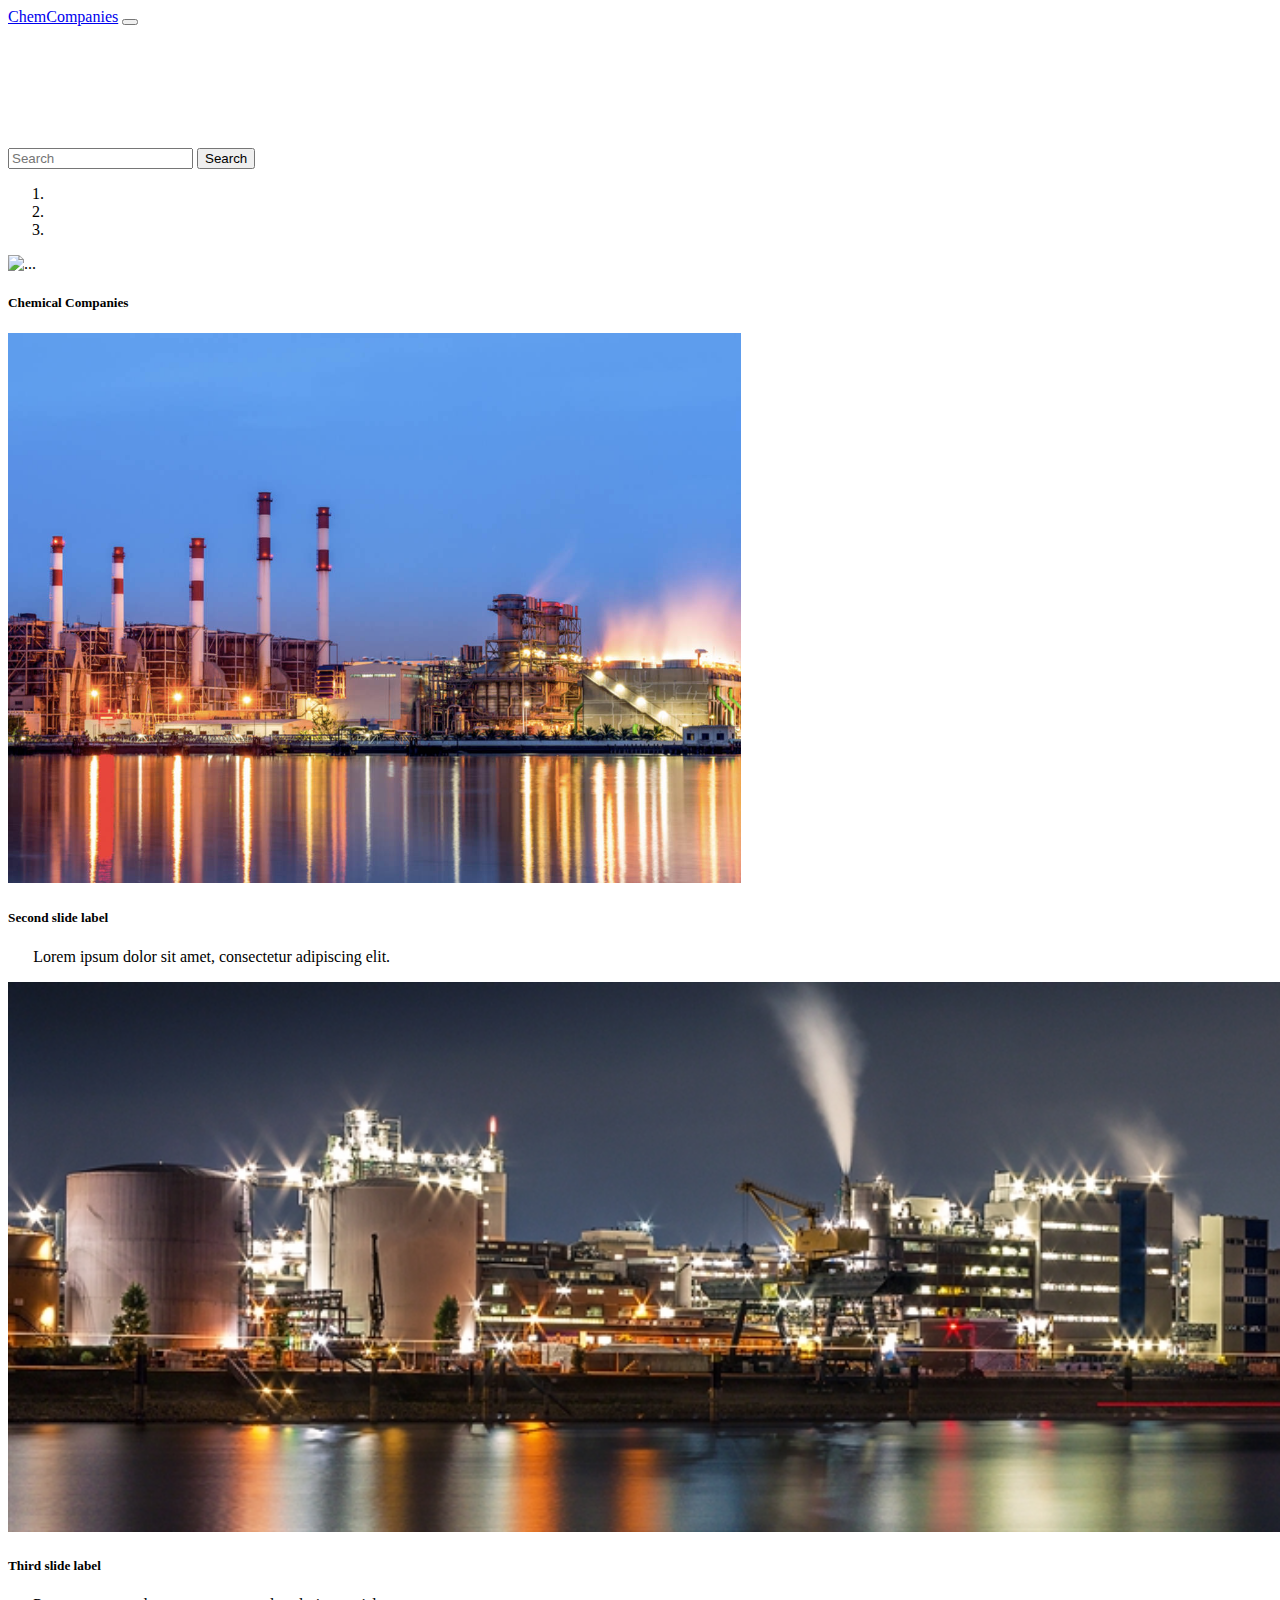
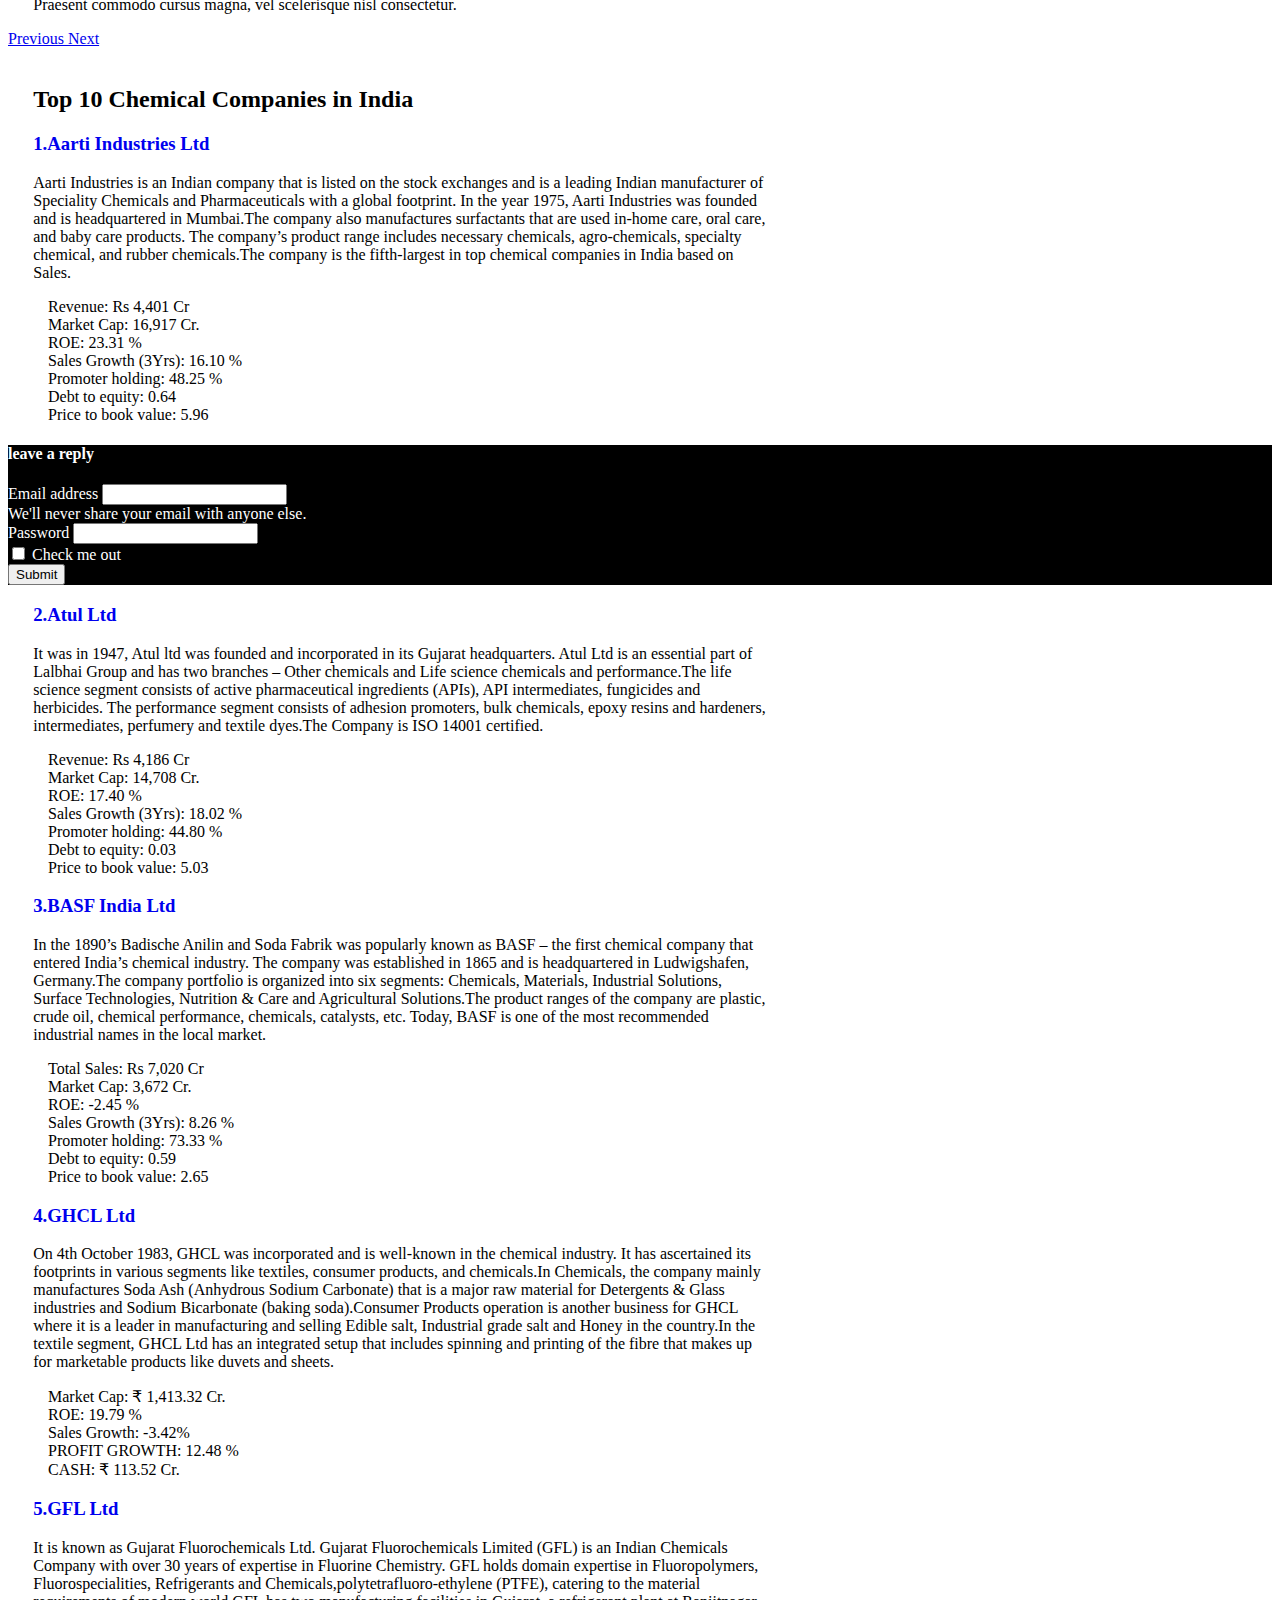
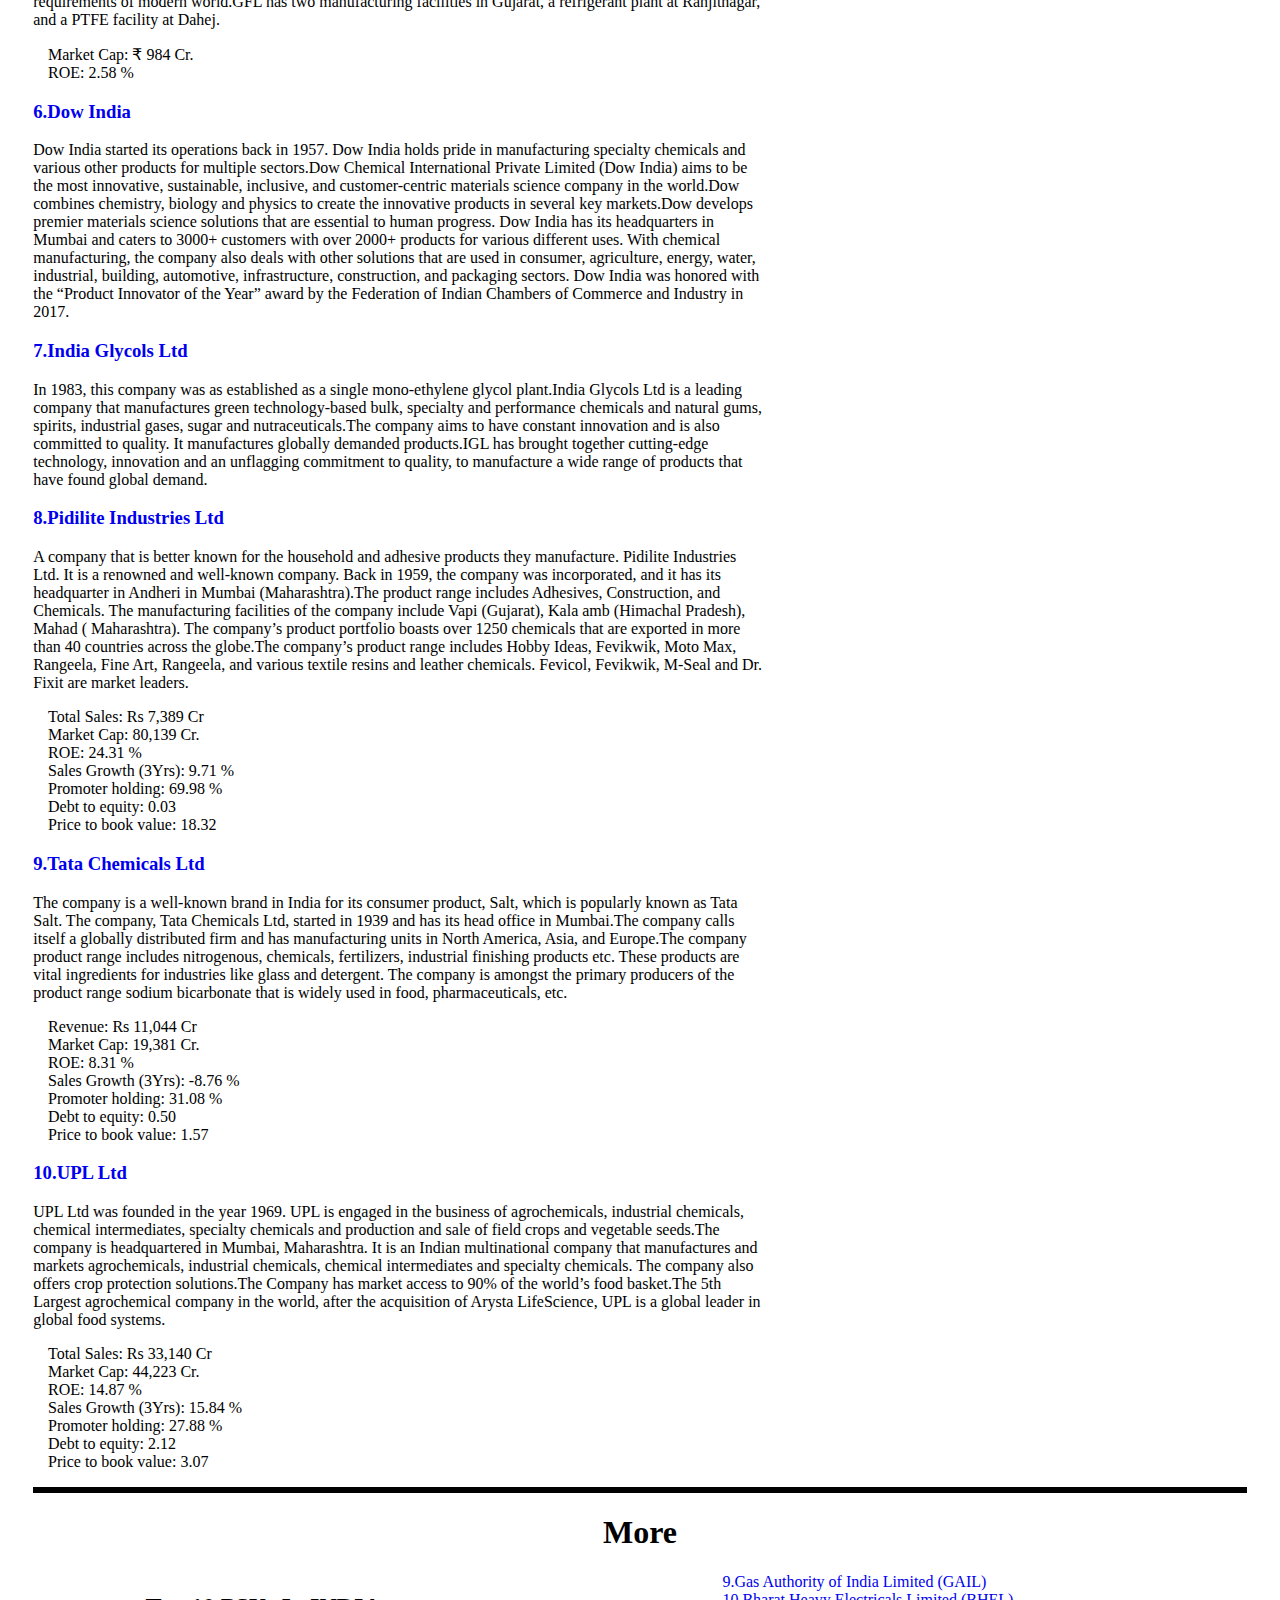
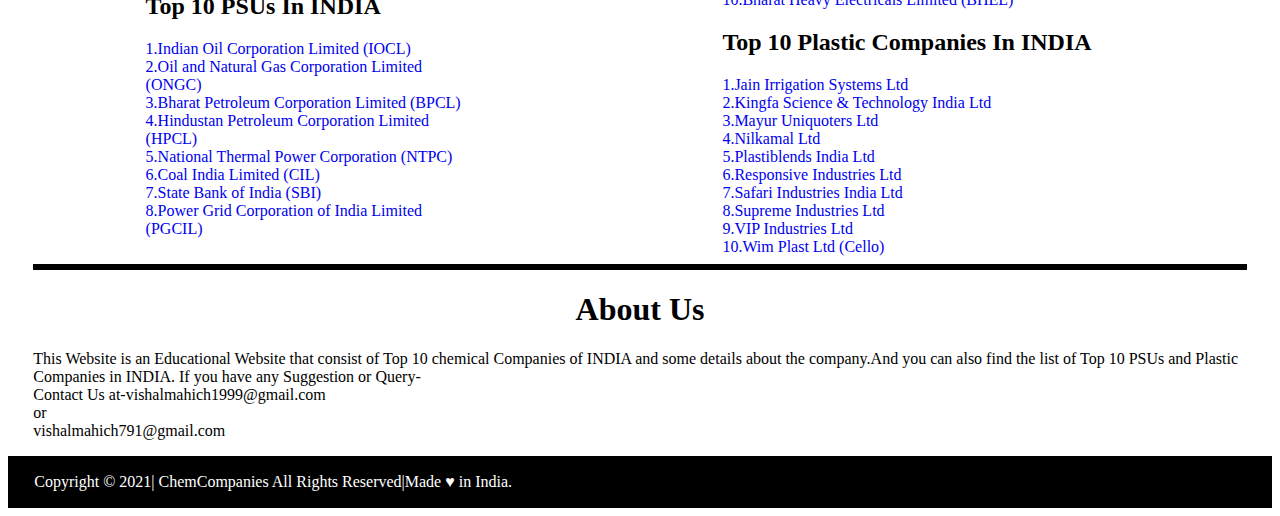
==== index.html @ d3dfaec0 "Rename chem companies bootstrap.html to index.html" ====
<!DOCTYPE html>
<html lang="en">
  <head>
    <!-- Required meta tags -->
    <meta charset="utf-8">
    <meta name="viewport" content="width=device-width, initial-scale=1">

    <!-- Bootstrap CSS -->
    <link href="https://cdn.jsdelivr.net/npm/bootstrap@5.0.0-beta1/dist/css/bootstrap.min.css" rel="stylesheet" integrity="sha384-giJF6kkoqNQ00vy+HMDP7azOuL0xtbfIcaT9wjKHr8RbDVddVHyTfAAsrekwKmP1" crossorigin="anonymous">

    <title>Chem Companies</title>
	<!-- CSS -->
	<link rel="stylesheet" type="text/css" href="CSS bootstrap.css">
  </head>
  <body>
   <!-- 1.Navbar -->
	   <nav class="navbar navbar-expand-lg navbar-dark bg-dark">
	  <div class="container-fluid">
	    <a class="navbar-brand" href="#">ChemCompanies</a>
	    <button class="navbar-toggler" type="button" data-bs-toggle="collapse" data-bs-target="#navbarSupportedContent" aria-controls="navbarSupportedContent" aria-expanded="false" aria-label="Toggle navigation">
	      <span class="navbar-toggler-icon"></span>
	    </button>
	    <div class="collapse navbar-collapse" id="navbarSupportedContent">
	      <ul class="navbar-nav me-auto mb-2 mb-lg-0">
	        <li class="nav-item">
	          <a class="nav-link" aria-current="page" href="#">Home</a>
	        </li>
	        <li class="nav-item dropdown">
	          <a class="nav-link dropdown-toggle" href="#" id="navbarDropdown" role="button" data-bs-toggle="dropdown" aria-expanded="false">
	            More
	          </a>
	          <ul class="dropdown-menu" aria-labelledby="navbarDropdown">
	            <li><a class="dropdown-item" href="#"> Top 10 PSUs In INDIA </a></li>
	            <li><a class="dropdown-item" href="#">Top 10 Plastic Companies In INDIA </a></li>
	          </ul>
	        </li>
	        <li class="nav-item">
	          <a class="nav-link" href="#">About Us</a>
	        </li>
	      </ul>
	      <form class="d-flex">
	        <input class="form-control me-2" type="search" placeholder="Search" aria-label="Search">
	        <button class="btn btn-outline-success" type="submit">Search</button>
	      </form>
	    </div>
	  </div>
	</nav>
   <!-- 2.Carousel -->
	   <div id="carouselExampleCaptions" class="carousel slide" data-bs-ride="carousel">
	  <ol class="carousel-indicators">
	    <li data-bs-target="#carouselExampleCaptions" data-bs-slide-to="0" class="active"></li>
	    <li data-bs-target="#carouselExampleCaptions" data-bs-slide-to="1"></li>
	    <li data-bs-target="#carouselExampleCaptions" data-bs-slide-to="2"></li>
	  </ol>
	  <div class="carousel-inner">
	    <div class="carousel-item active">
	      <img src="pharma_0.png" class="d-block w-100" style="height: 550px;" alt="...">
	      <div class="carousel-caption d-none d-md-block">
	        <h5 style="color: black;">Chemical Companies</h5>
	        <p></p>
	      </div>
	    </div>
	    <div class="carousel-item">
	      <img src="psu.jpg" class="d-block w-100" style="height: 550px;"alt="...">
	      <div class="carousel-caption d-none d-md-block">
	        <h5>Second slide label</h5>
	        <p>Lorem ipsum dolor sit amet, consectetur adipiscing elit.</p>
	      </div>
	    </div>
	    <div class="carousel-item">
	      <img src="CHEM.jpg" class="d-block w-100" style="height: 550px;"  alt="...">
	      <div class="carousel-caption d-none d-md-block">
	        <h5>Third slide label</h5>
	        <p>Praesent commodo cursus magna, vel scelerisque nisl consectetur.</p>
	      </div>
	    </div>
	  </div>
	  <a class="carousel-control-prev" href="#carouselExampleCaptions" role="button" data-bs-slide="prev">
	    <span class="carousel-control-prev-icon" aria-hidden="true"></span>
	    <span class="visually-hidden">Previous</span>
	  </a>
	  <a class="carousel-control-next" href="#carouselExampleCaptions" role="button" data-bs-slide="next">
	    <span class="carousel-control-next-icon" aria-hidden="true"></span>
	    <span class="visually-hidden">Next</span>
	  </a>
	</div>
	<br>
	<h2> Top 10 Chemical Companies in India</h2>
   <!-- 3. content -->
   <section>
   	<div class="row">
   		<div class="col-sm-8 "> <h3 class="aarti_ltd"><a href="https://www.aarti-industries.com/" target="_blank">1.Aarti Industries Ltd</a></h3>
  <p>Aarti Industries is an Indian company that is listed on the stock exchanges and is a leading Indian manufacturer of Speciality Chemicals and Pharmaceuticals with a global footprint. In the year 1975, Aarti Industries was founded and is headquartered in Mumbai.The company also manufactures surfactants that are used in-home care, oral care, and baby care products. The company’s product range includes necessary chemicals, agro-chemicals, specialty chemical, and rubber chemicals.The company is the fifth-largest in top chemical companies in India based on Sales.
	<ul>
	Revenue: Rs 4,401 Cr<br>
	Market Cap:  16,917 Cr.<br>
	ROE: 23.31 %<br>
	Sales Growth (3Yrs): 16.10 %<br>
	Promoter holding: 48.25 %<br>
	Debt to equity: 0.64<br>
	Price to book value: 5.96<br>
	</ul></p>
	</div>
   		<div class="col-sm-4" style="background-color:black; color: white;"><form>
  <div class="mb-3">
  	<h4> leave a reply </h4>
    <label for="exampleInputEmail1" class="form-label">Email address</label>
    <input type="email" class="form-control" id="exampleInputEmail1" aria-describedby="emailHelp">
    <div id="emailHelp" class="form-text">We'll never share your email with anyone else.</div>
  </div>
  <div class="mb-3">
    <label for="exampleInputPassword1" class="form-label">Password</label>
    <input type="password" class="form-control" id="exampleInputPassword1">
  </div>
  <div class="mb-3 form-check">
    <input type="checkbox" class="form-check-input" id="exampleCheck1">
    <label class="form-check-label" for="exampleCheck1">Check me out</label>
  </div>
  <button type="submit" class="btn btn-primary">Submit</button>
</form></div>
        

   	</div>
   </section>
  
	<h3 class="atul_ltd"><a href="https://www.atul.co.in/" target="_blank">2.Atul Ltd</a></h3>
	<p>It was in 1947, Atul ltd was founded and incorporated in its Gujarat headquarters. Atul Ltd is an essential part of Lalbhai Group and has two branches – Other chemicals and Life science chemicals and performance.The life science segment consists of active pharmaceutical ingredients (APIs), API intermediates, fungicides and herbicides. The performance segment consists of adhesion promoters, bulk chemicals, epoxy resins and hardeners, intermediates, perfumery and textile dyes.The Company is ISO 14001 certified.
    <ul>
	Revenue: Rs 4,186 Cr<br>
	Market Cap:  14,708 Cr.<br>
	ROE: 17.40 %<br>
	Sales Growth (3Yrs): 18.02 %<br>
	Promoter holding: 44.80 %<br>
	Debt to equity: 0.03<br>
	Price to book value: 5.03<br></ul>

    </p>
<h3 class="basf_ltd"><a href="https://www.basf.com/in/en.html" target="_blank">3.BASF India Ltd</a></h3>
<p>
	In the 1890’s Badische Anilin and Soda Fabrik was popularly known as BASF – the first chemical company that entered India’s chemical industry. The company was established in 1865 and is headquartered in Ludwigshafen, Germany.The company portfolio is organized into six segments: Chemicals, Materials, Industrial Solutions, Surface Technologies, Nutrition & Care and Agricultural Solutions.The product ranges of the company are plastic, crude oil, chemical performance, chemicals, catalysts, etc. Today, BASF is one of the most recommended industrial names in the local market.
	<ul>
	Total Sales: Rs 7,020 Cr<br>
	Market Cap:  3,672 Cr.<br>
	ROE: -2.45 %<br>
	Sales Growth (3Yrs): 8.26 %<br>
	Promoter holding: 73.33 %<br>
	Debt to equity: 0.59<br>
	Price to book value: 2.65<br>
	</ul>
</p>
  <h3 class="ghcl_ltd"><a href="https://www.ghcl.co.in/" target="_blank">4.GHCL Ltd</a></h3>
  <p>
  	On 4th October 1983, GHCL was incorporated and is well-known in the chemical industry. It has ascertained its footprints in various segments like textiles, consumer products, and chemicals.In Chemicals, the company mainly manufactures Soda Ash (Anhydrous Sodium Carbonate) that is a major raw material for Detergents & Glass industries and Sodium Bicarbonate (baking soda).Consumer Products operation is another business for GHCL where it is a leader in manufacturing and selling Edible salt, Industrial grade salt and Honey in the country.In the textile segment, GHCL Ltd has an integrated setup that includes spinning and printing of the fibre that makes up for marketable products like duvets and sheets. 
  	<ul>
	Market Cap: ₹ 1,413.32 Cr.<br>
	ROE: 19.79 %<br>
	Sales Growth: -3.42%<br>
	PROFIT GROWTH: 12.48 %<br>
	CASH: ₹ 113.52 Cr.<br>
    </ul>
  </p>
  
  <h3 class="gfl_ltd"><a href="https://gfl.co.in/" target="_blank">5.GFL Ltd</a></h3>
  <p>
  	It is known as Gujarat Fluorochemicals Ltd. Gujarat Fluorochemicals Limited (GFL) is an Indian Chemicals Company with over 30 years of expertise in Fluorine Chemistry. GFL holds domain expertise in Fluoropolymers, Fluorospecialities, Refrigerants and Chemicals,polytetrafluoro-ethylene (PTFE), catering to the material requirements of modern world.GFL has two manufacturing facilities in Gujarat, a refrigerant plant at Ranjitnagar, and a PTFE facility at Dahej.
  	<ul>
	Market Cap: ₹ 984 Cr.<br>
	ROE: 2.58 %<br>
	</ul>
	</p>
	<h3 class="dow_ltd"><a href="https://in.dow.com/en-us.html" target="_blank">6.Dow India</a></h3>
	<p>
		Dow India started its operations back in 1957. Dow India holds pride in manufacturing specialty chemicals and various other products for multiple sectors.Dow Chemical International Private Limited (Dow India) aims to be the most innovative, sustainable, inclusive, and customer-centric materials science company in the world.Dow combines chemistry, biology and physics to create the innovative products in several key markets.Dow develops premier materials science solutions that are essential to human progress. Dow India has its headquarters in Mumbai and caters to 3000+ customers with over 2000+ products for various different uses. With chemical manufacturing, the company also deals with other solutions that are used in consumer, agriculture, energy, water, industrial, building, automotive, infrastructure, construction, and packaging sectors. Dow India was honored with the “Product Innovator of the Year” award by the Federation of Indian Chambers of Commerce and Industry in 2017.
	</p>
    <h3 class="glycol_ltd"><a href="https://www.indiaglycols.com/" target="_blank">7.India Glycols Ltd</a></h3>
    <p>
    	In 1983, this company was as established as a single mono-ethylene glycol plant.India Glycols Ltd is a leading company that manufactures green technology-based bulk, specialty and performance chemicals and natural gums, spirits, industrial gases, sugar and nutraceuticals.The company aims to have constant innovation and is also committed to quality. It manufactures globally demanded products.IGL has brought together cutting-edge technology, innovation and an unflagging commitment to quality, to manufacture a wide range of products that have found global demand.
    </p>
    <h3 class="pidilite_ltd"><a href="http://www.pidilite.com/" target="_blank">8.Pidilite Industries Ltd</a></h3>
    <p>
    	A company that is better known for the household and adhesive products they manufacture. Pidilite Industries Ltd. It is a renowned and well-known company. Back in 1959, the company was incorporated, and it has its headquarter in Andheri in Mumbai (Maharashtra).The product range includes Adhesives, Construction, and Chemicals. The manufacturing facilities of the company include Vapi (Gujarat), Kala amb (Himachal Pradesh), Mahad ( Maharashtra). The company’s product portfolio boasts over 1250 chemicals that are exported in more than 40 countries across the globe.The company’s product range includes Hobby Ideas, Fevikwik, Moto Max, Rangeela, Fine Art, Rangeela, and various textile resins and leather chemicals. Fevicol, Fevikwik, M-Seal and Dr. Fixit are market leaders.
    	<ul>
    	Total Sales: Rs 7,389 Cr<br>
		Market Cap:  80,139 Cr.<br>
		ROE: 24.31 %<br>
		Sales Growth (3Yrs): 9.71 %<br>
		Promoter holding: 69.98 %<br>
		Debt to equity: 0.03<br>
		Price to book value: 18.32<br>
    	</ul>
    </p>
     <h3 class="tata_ltd"><a href="https://www.tatachemicals.com/" target="_blank">9.Tata Chemicals Ltd</a></h3>
     <p>
     	The company is a well-known brand in India for its consumer product, Salt, which is popularly known as Tata Salt. The company, Tata Chemicals Ltd, started in 1939 and has its head office in Mumbai.The company calls itself a globally distributed firm and has manufacturing units in North America, Asia, and Europe.The company product range includes nitrogenous, chemicals, fertilizers, industrial finishing products etc. These products are vital ingredients for industries like glass and detergent. The company is amongst the primary producers of the product range sodium bicarbonate that is widely used in food, pharmaceuticals, etc.
     	<ul>
     	Revenue: Rs 11,044 Cr<br>
		Market Cap:  19,381 Cr.<br>
		ROE: 8.31 %<br>
		Sales Growth (3Yrs): -8.76 %<br>
		Promoter holding: 31.08 %<br>
		Debt to equity: 0.50<br>
		Price to book value: 1.57<br>
     	</ul>
     </p>
      <h3 class="upl_ltd"><a href="https://www.upl-ltd.com/" target="_blank">10.UPL Ltd</a></h3>
      <p>
      	UPL Ltd was founded in the year 1969. UPL is engaged in the business of agrochemicals, industrial chemicals, chemical intermediates, specialty chemicals and production and sale of field crops and vegetable seeds.The company is headquartered in Mumbai, Maharashtra. It is an Indian multinational company that manufactures and markets agrochemicals, industrial chemicals, chemical intermediates and specialty chemicals. The company also offers crop protection solutions.The Company has market access to 90% of the world’s food basket.The 5th Largest agrochemical company in the world, after the acquisition of Arysta LifeScience, UPL is a global leader in global food systems.  
      	<ul>
      	Total Sales: Rs 33,140 Cr<br>
		Market Cap:  44,223 Cr.<br>
		ROE: 14.87 %<br>
		Sales Growth (3Yrs): 15.84 %<br>
		Promoter holding: 27.88 %<br>
		Debt to equity: 2.12<br>
		Price to book value: 3.07<br>
      	</ul>
      </p>
      <hr>
   <!-- 4.More -->
   <section class="container-fluid">
   	 <div class="more_li" >
        	 <h1>More</h1>
       
        </div>
        <div class="column_para">
        <h2 class="psus_com"> Top 10 PSUs In INDIA </h2>
        <p class="psus_ltd">
       	<a href="https://iocl.com/" target="_blank">1.Indian Oil Corporation Limited (IOCL)</a><br>
		<a href="https://www.ongcindia.com/wps/wcm/connect/en/home/"target="_blank">2.Oil and Natural Gas Corporation Limited (ONGC)</a><br>
		<a href="https://www.bharatpetroleum.com/"target="_blank">3.Bharat Petroleum Corporation Limited (BPCL)</a><br>
		<a href="https://www.hindustanpetroleum.com/"target="_blank">4.Hindustan Petroleum Corporation Limited (HPCL)</a><br>
		<a href="https://www.ntpc.co.in/"target="_blank">5.National Thermal Power Corporation (NTPC)</a><br>
		<a href="https://www.coalindia.in/index.html"target="_blank">6.Coal India Limited (CIL)</a><br>
		<a href="https://www.onlinesbi.com/"target="_blank">7.State Bank of India (SBI)</a><br>
		<a href="https://www.powergridindia.com/"target="_blank">8.Power Grid Corporation of India Limited (PGCIL)</a><br>
		<a href="https://gailonline.com/CR-JoinGail.html"target="_blank">9.Gas Authority of India Limited (GAIL)</a><br>
		<a href="http://www.bhel.com/index.php/"target="_blank">10.Bharat Heavy Electricals Limited (BHEL)</a></p>
		<h2 class="plastic_com">Top 10 Plastic Companies In INDIA </h2>
		<p class="plastic_ltd">
		<a href="http://www.jains.com/"target="_blank">1.Jain Irrigation Systems Ltd</a><br>
		<a href="http://www.kingfaindia.com/"target="_blank">2.Kingfa Science & Technology India Ltd</a><br>
		<a href="https://www.mayuruniquoters.com/"target="_blank">3.Mayur Uniquoters Ltd</a><br>
		<a href="https://nilkamal.com/"target="_blank">4.Nilkamal Ltd</a><br>
		<a href="http://www.plastiblends.com/"target="_blank">5.Plastiblends India Ltd</a><br>
		<a href="https://www.responsiveindustries.com/"target="_blank">6.Responsive Industries Ltd</a><br>
		<a href="https://www.safaribags.com/"target="_blank">7.Safari Industries India Ltd</a><br>
		<a href="https://www.supreme.co.in/"target="_blank">8.Supreme Industries Ltd</a><br>
		<a href="http://vipindustries.co.in/"target="_blank">9.VIP Industries Ltd</a><br>
		<a href="https://www.cellowimplast.com/"target="_blank">10.Wim Plast Ltd (Cello)</a><br></p></div>
   </section>
   <hr>
   <!-- 5.About Us  -->

	  <h1 class="about_us"> About Us </h1>
	  <p class="about_para">
	  	This Website is an Educational Website that consist of Top 10 chemical Companies of INDIA and some details about the company.And you can also find the list of Top 10 PSUs and Plastic  Companies in INDIA. If you have any Suggestion or Query- <br> Contact Us at-vishalmahich1999@gmail.com <br> or <br> vishalmahich791@gmail.com<br> 
	  </p>

   <!-- 6.footer -->
		 <footer>
		 	<p>Copyright &copy; 2021| ChemCompanies All Rights Reserved|Made &hearts; in India.</p>
		 </footer>


    <!-- Optional JavaScript; choose one of the two! -->

    <!-- Option 1: Bootstrap Bundle with Popper -->
    <script src="https://cdn.jsdelivr.net/npm/bootstrap@5.0.0-beta1/dist/js/bootstrap.bundle.min.js" integrity="sha384-ygbV9kiqUc6oa4msXn9868pTtWMgiQaeYH7/t7LECLbyPA2x65Kgf80OJFdroafW" crossorigin="anonymous"></script>

    <!-- Option 2: Separate Popper and Bootstrap JS -->
    <!--
    <script src="https://cdn.jsdelivr.net/npm/@popperjs/core@2.5.4/dist/umd/popper.min.js" integrity="sha384-q2kxQ16AaE6UbzuKqyBE9/u/KzioAlnx2maXQHiDX9d4/zp8Ok3f+M7DPm+Ib6IU" crossorigin="anonymous"></script>
    <script src="https://cdn.jsdelivr.net/npm/bootstrap@5.0.0-beta1/dist/js/bootstrap.min.js" integrity="sha384-pQQkAEnwaBkjpqZ8RU1fF1AKtTcHJwFl3pblpTlHXybJjHpMYo79HY3hIi4NKxyj" crossorigin="anonymous"></script>
    -->
  </body>
</html>
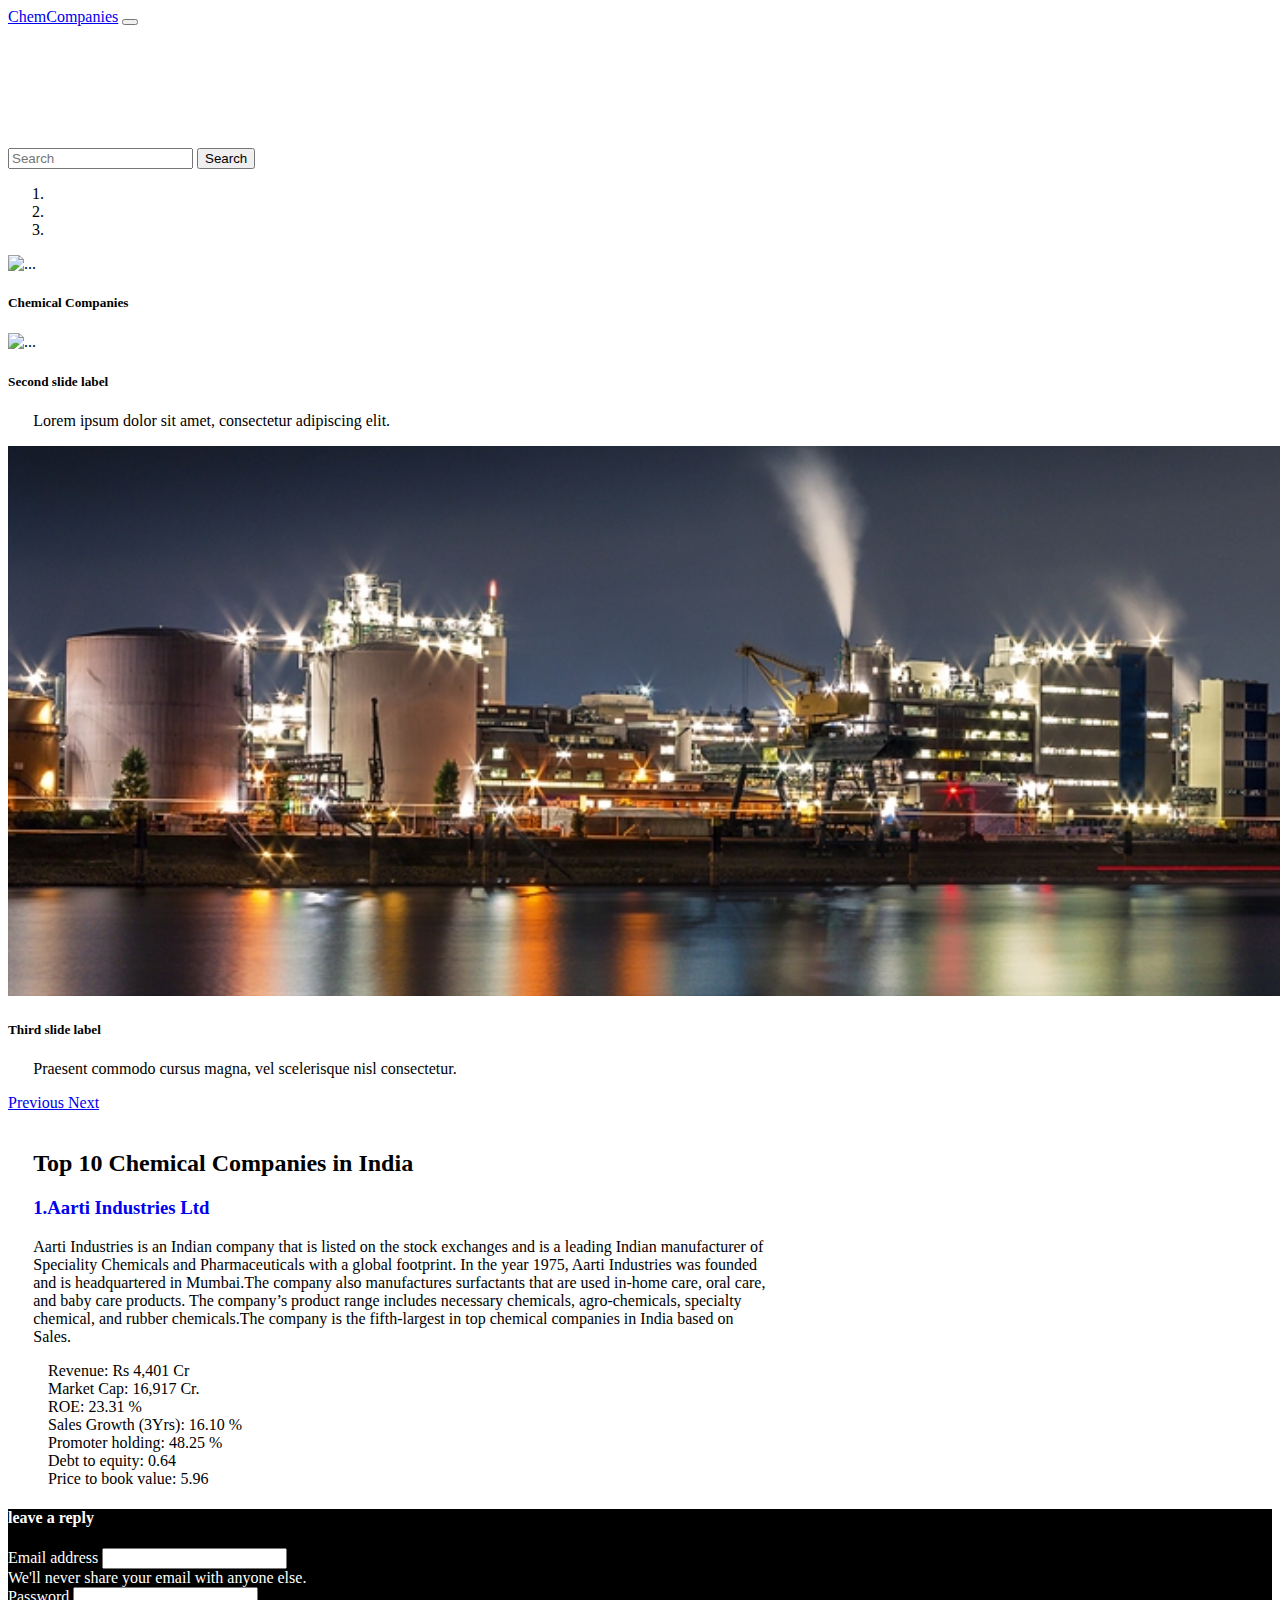
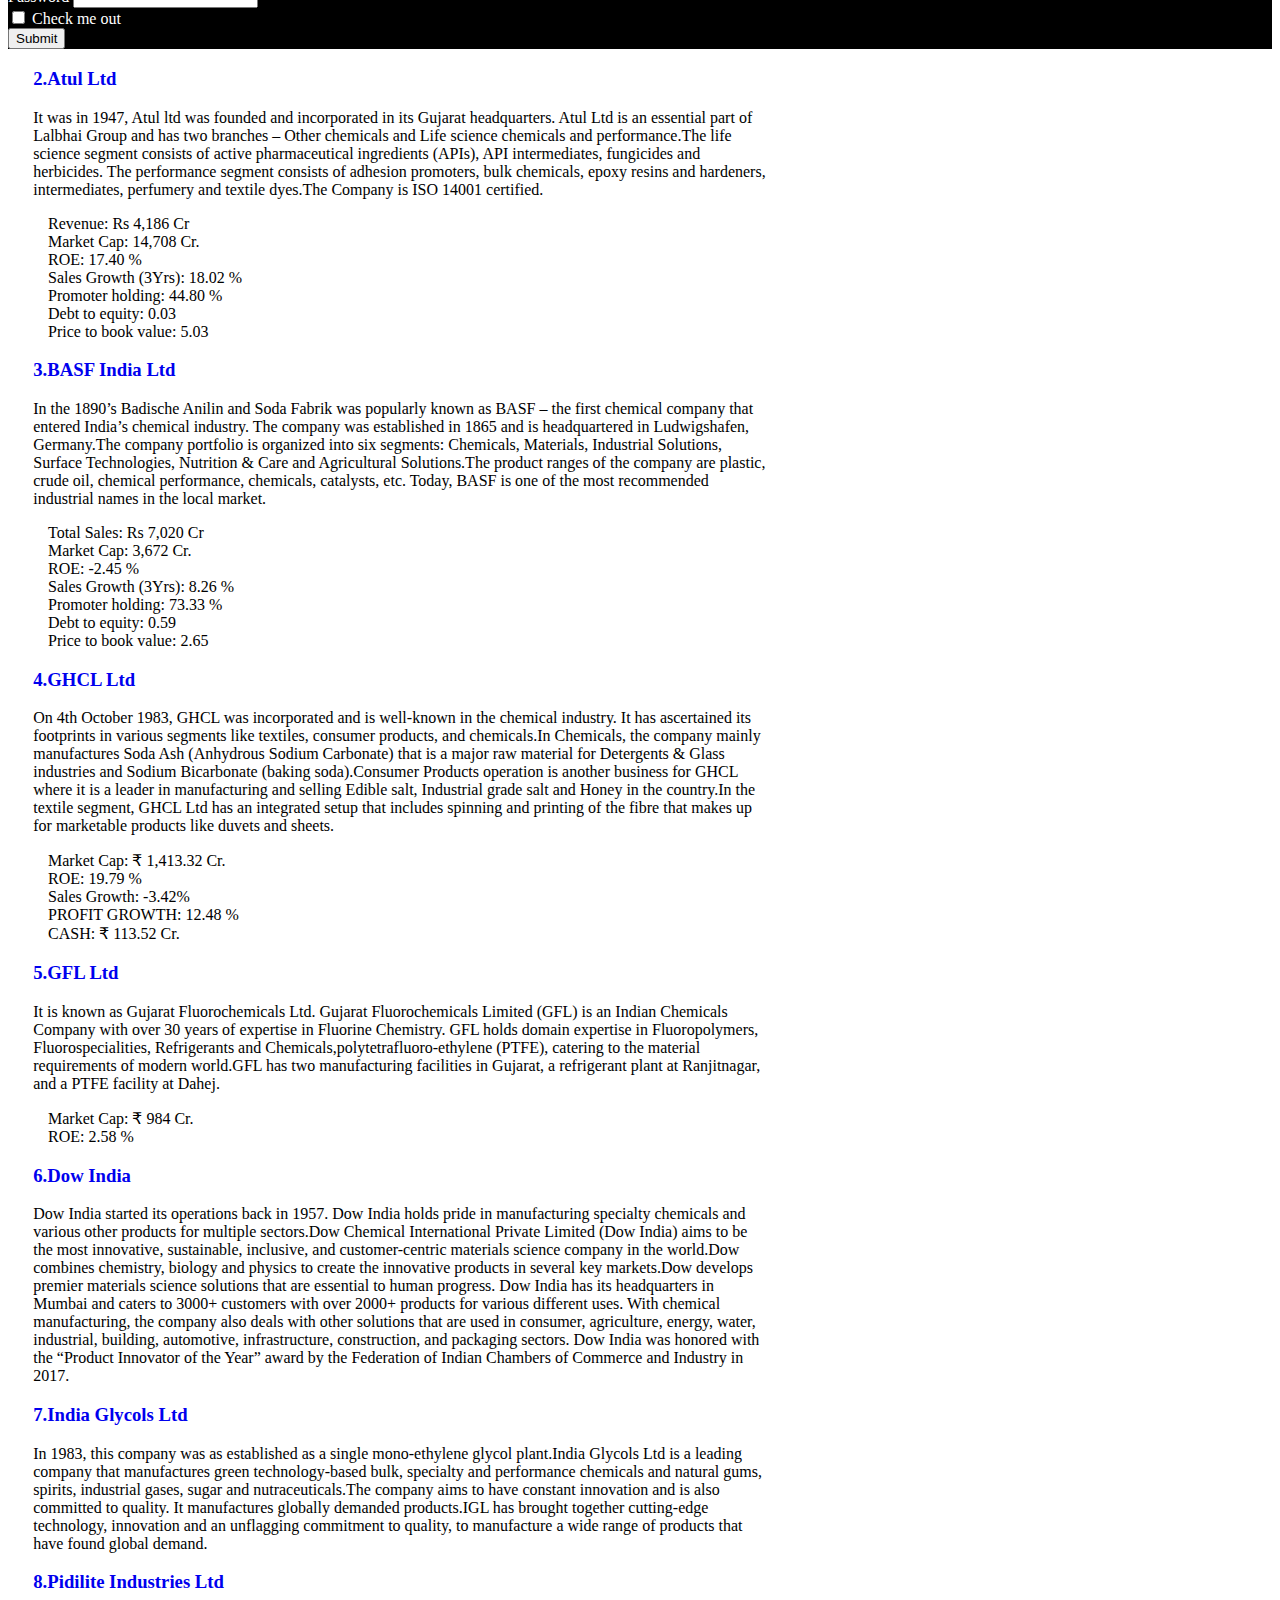
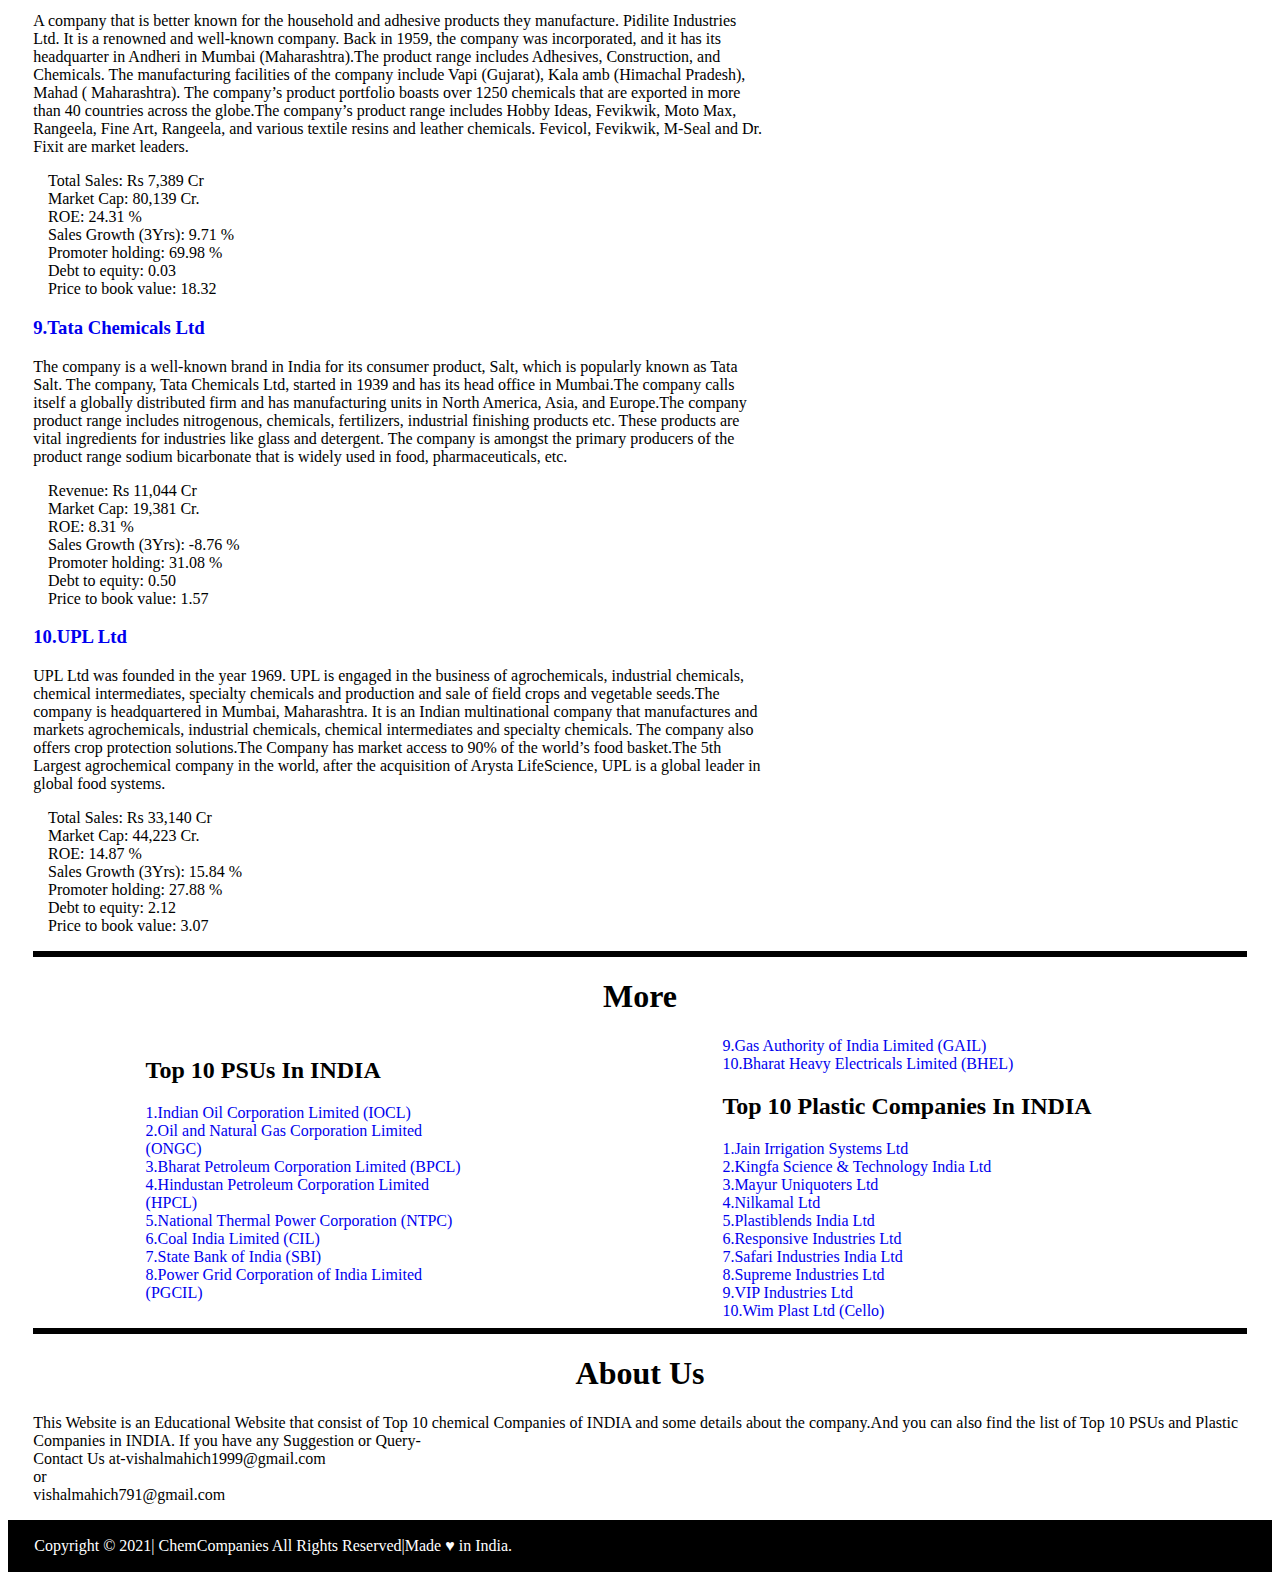
==== commit 5f65901f: "Update index.html" ====
--- a/index.html
+++ b/index.html
@@ -54,7 +54,7 @@
 	  </ol>
 	  <div class="carousel-inner">
 	    <div class="carousel-item active">
-	      <img src="pharma_0.png" class="d-block w-100" style="height: 550px;" alt="...">
+	      <img src="pharma_0.jpg" class="d-block w-100" style="height: 550px;" alt="...">
 	      <div class="carousel-caption d-none d-md-block">
 	        <h5 style="color: black;">Chemical Companies</h5>
 	        <p></p>
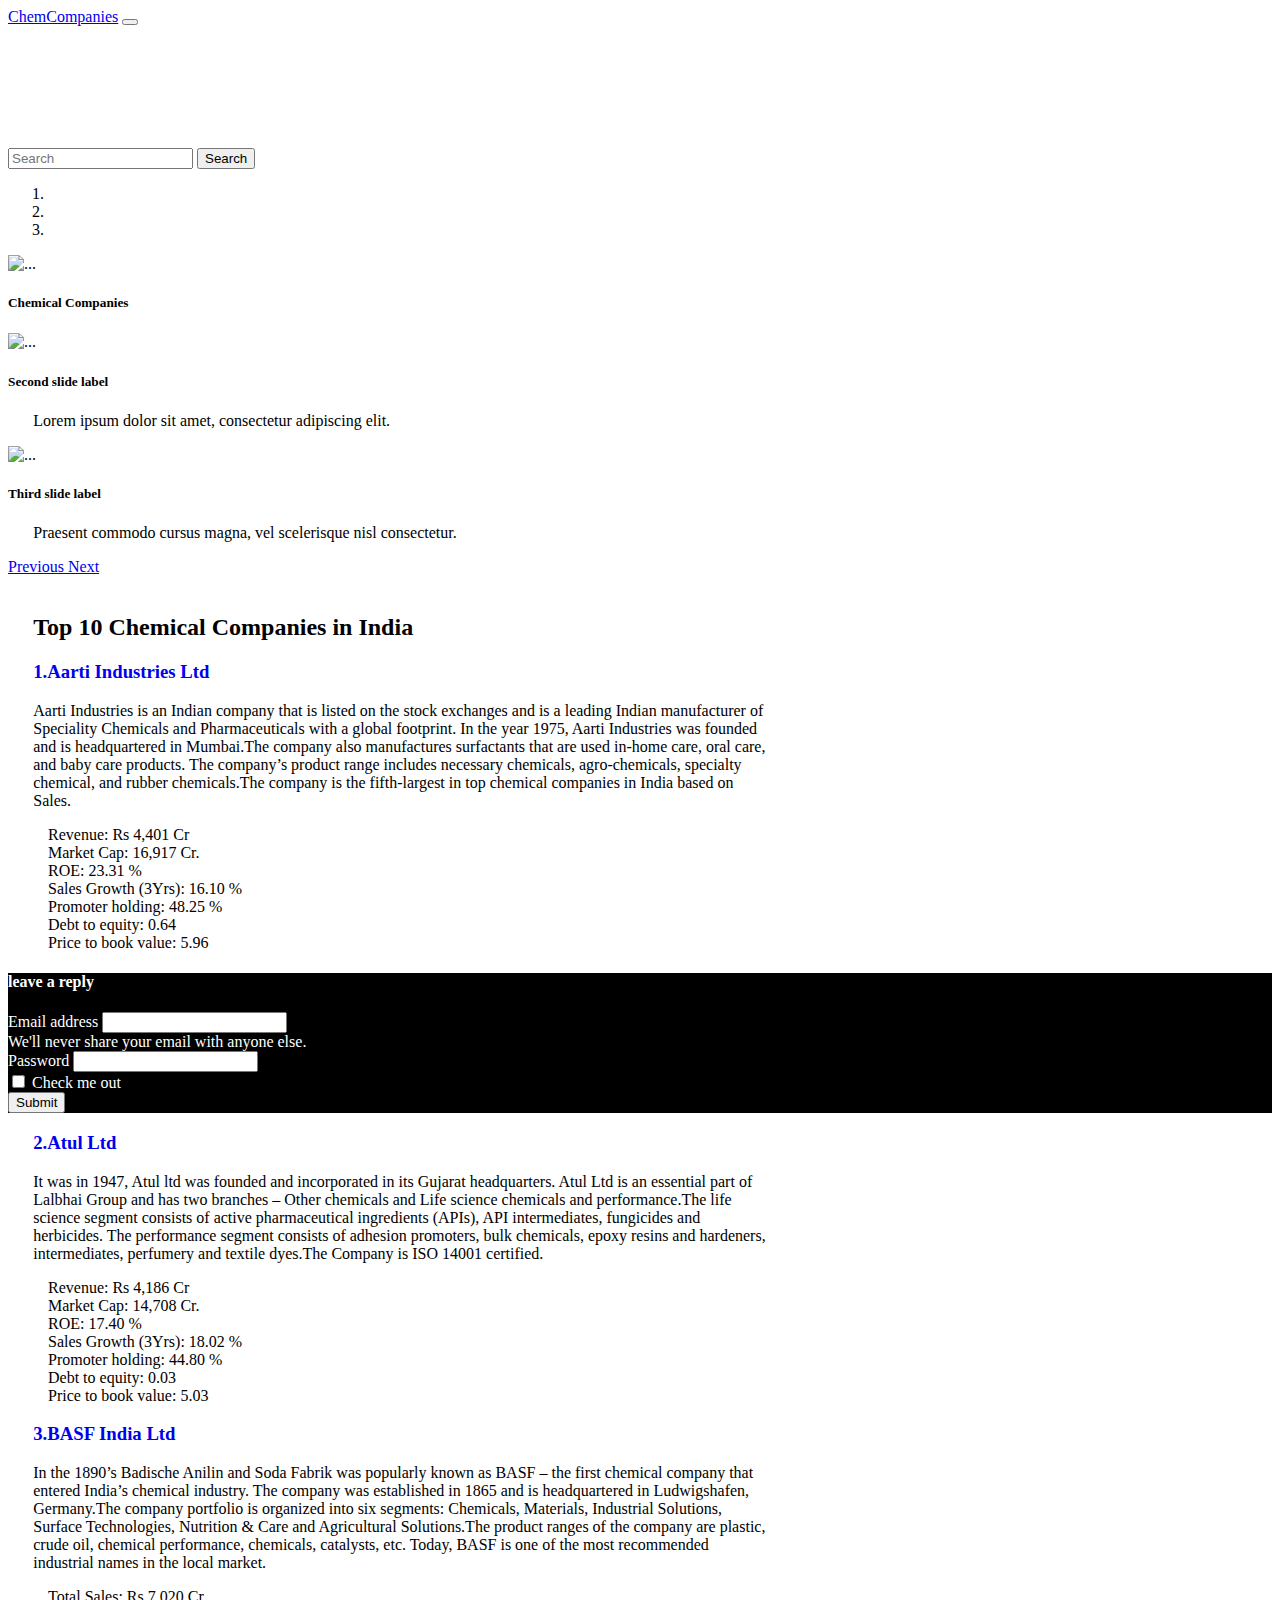
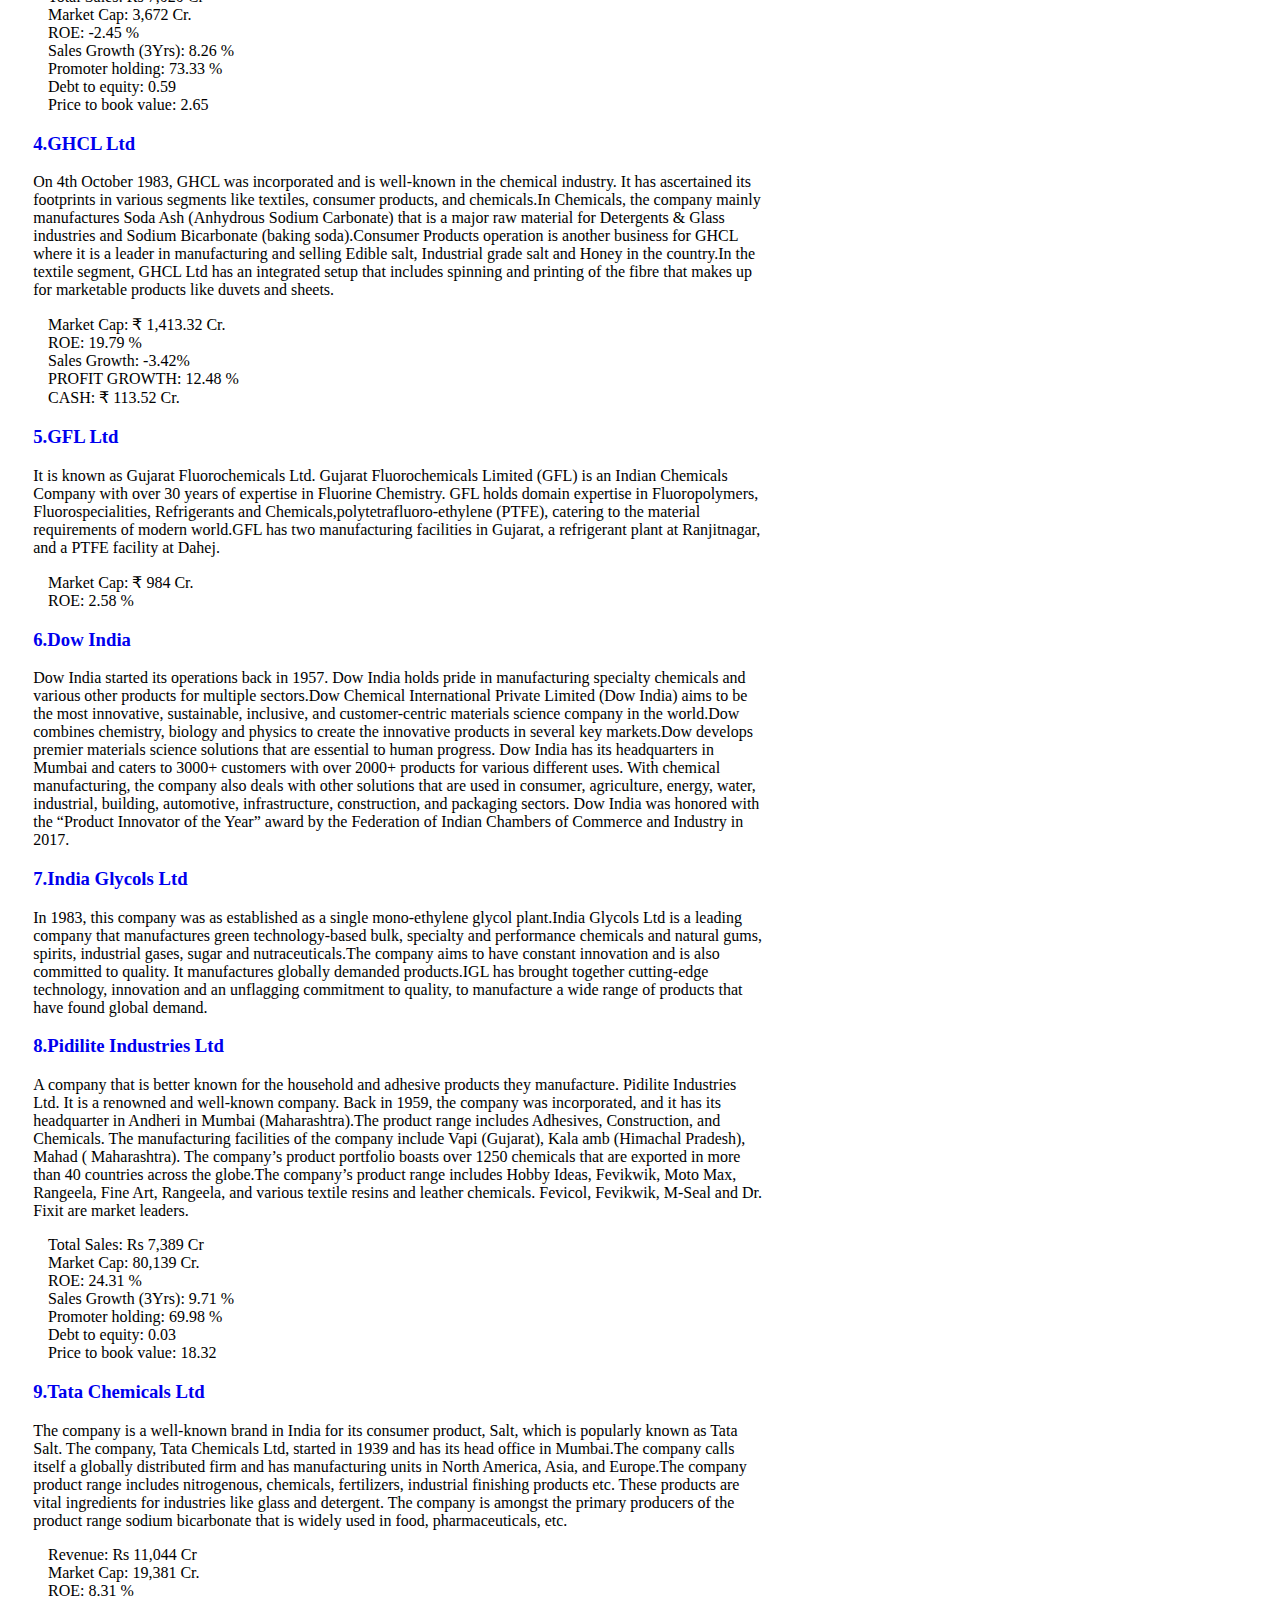
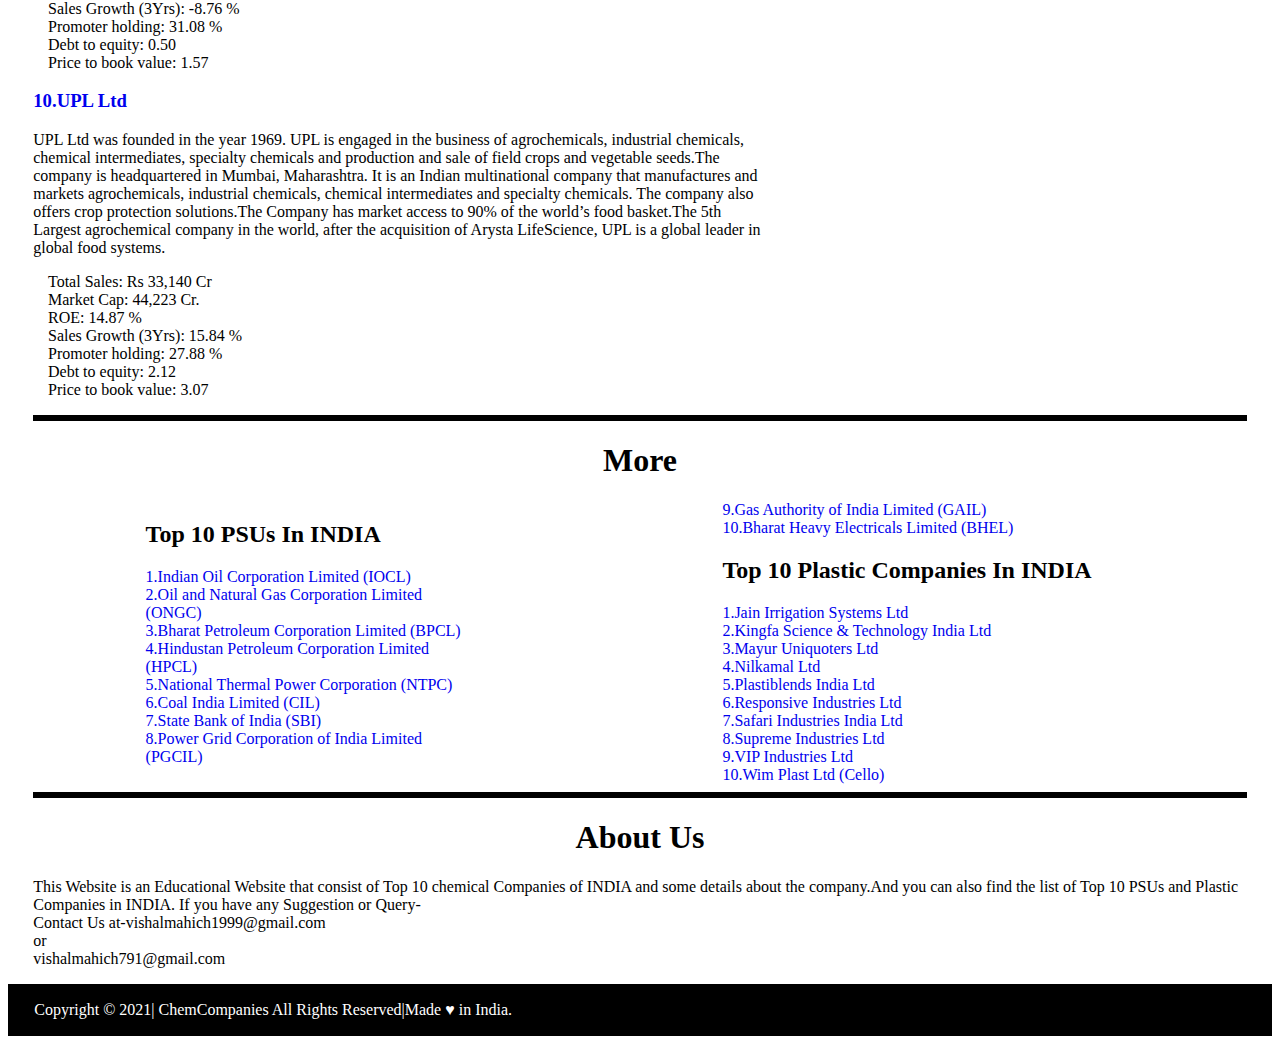
==== commit e71c3fa4: "Rename chem companies bootstrap.html to index.html" ====
--- a/index.html
+++ b/index.html
@@ -54,7 +54,7 @@
 	  </ol>
 	  <div class="carousel-inner">
 	    <div class="carousel-item active">
-	      <img src="pharma_0.jpg" class="d-block w-100" style="height: 550px;" alt="...">
+	      <img src="pharma.jpg" class="d-block w-100" style="height: 550px;" alt="...">
 	      <div class="carousel-caption d-none d-md-block">
 	        <h5 style="color: black;">Chemical Companies</h5>
 	        <p></p>
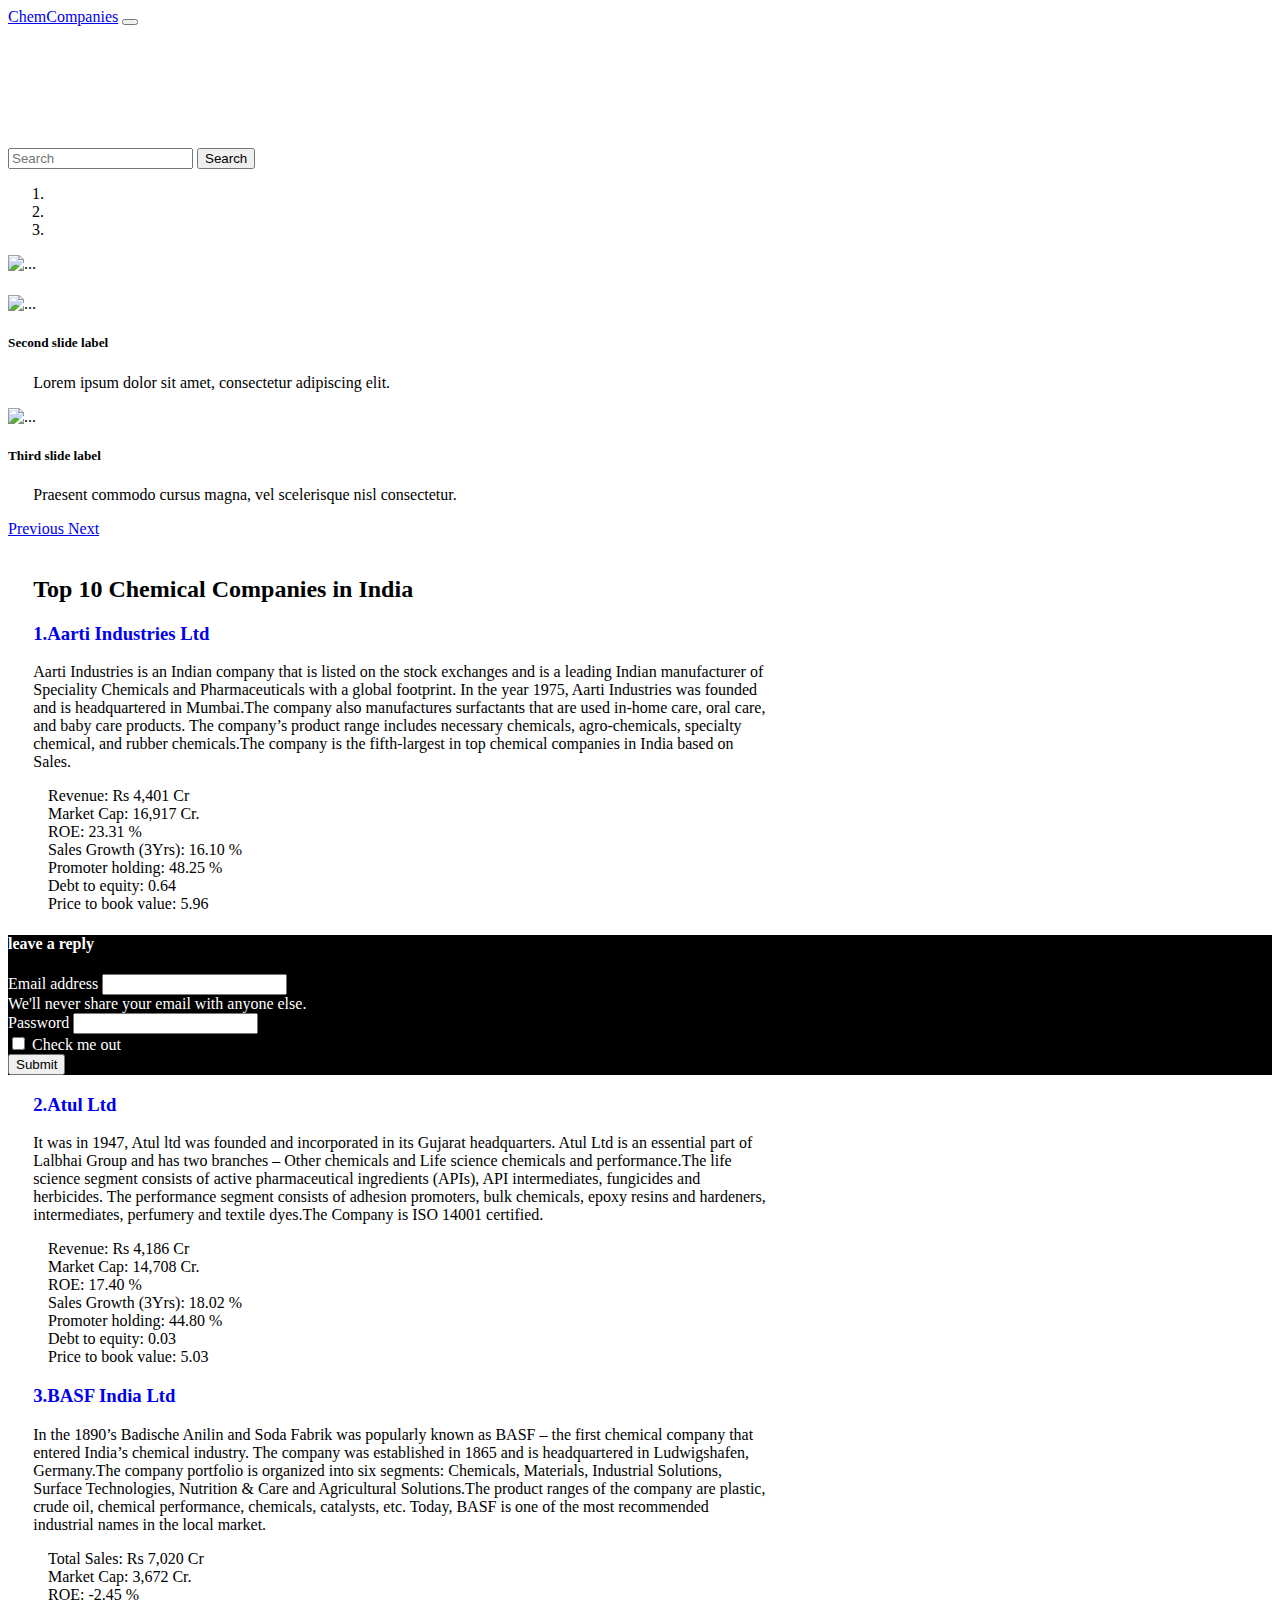
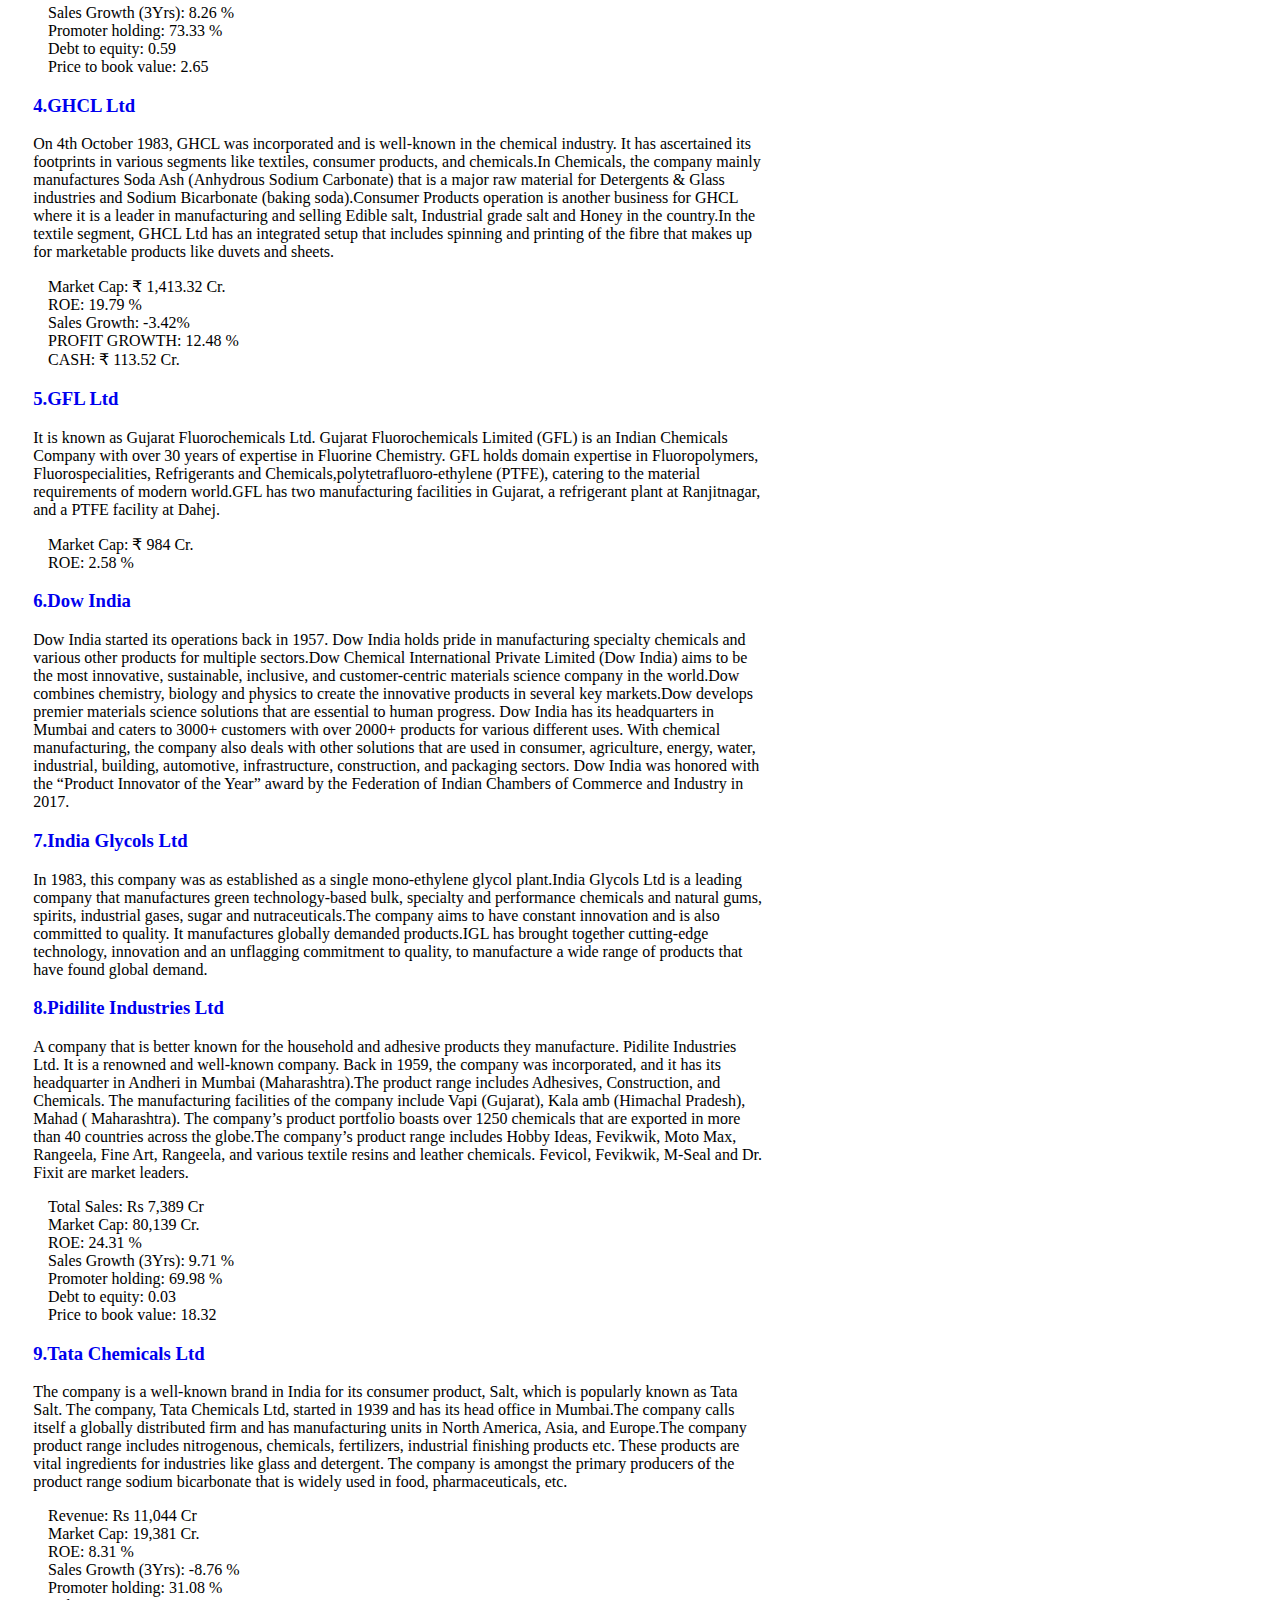
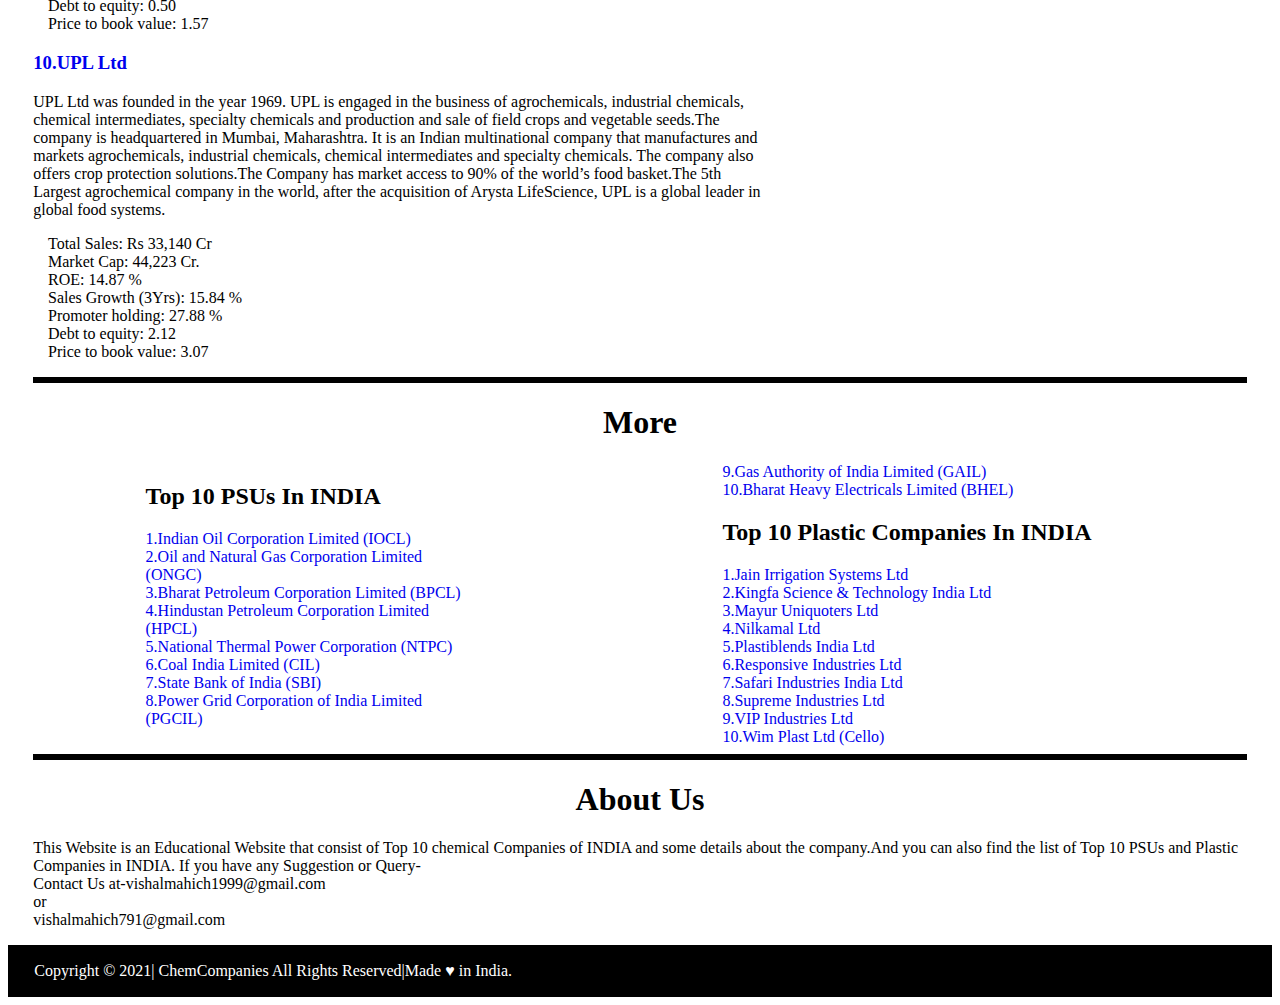
==== commit c783bee2: "Update index.html" ====
--- a/index.html
+++ b/index.html
@@ -56,7 +56,7 @@
 	    <div class="carousel-item active">
 	      <img src="pharma.jpg" class="d-block w-100" style="height: 550px;" alt="...">
 	      <div class="carousel-caption d-none d-md-block">
-	        <h5 style="color: black;">Chemical Companies</h5>
+	        <h5 style="color: black;"></h5>
 	        <p></p>
 	      </div>
 	    </div>
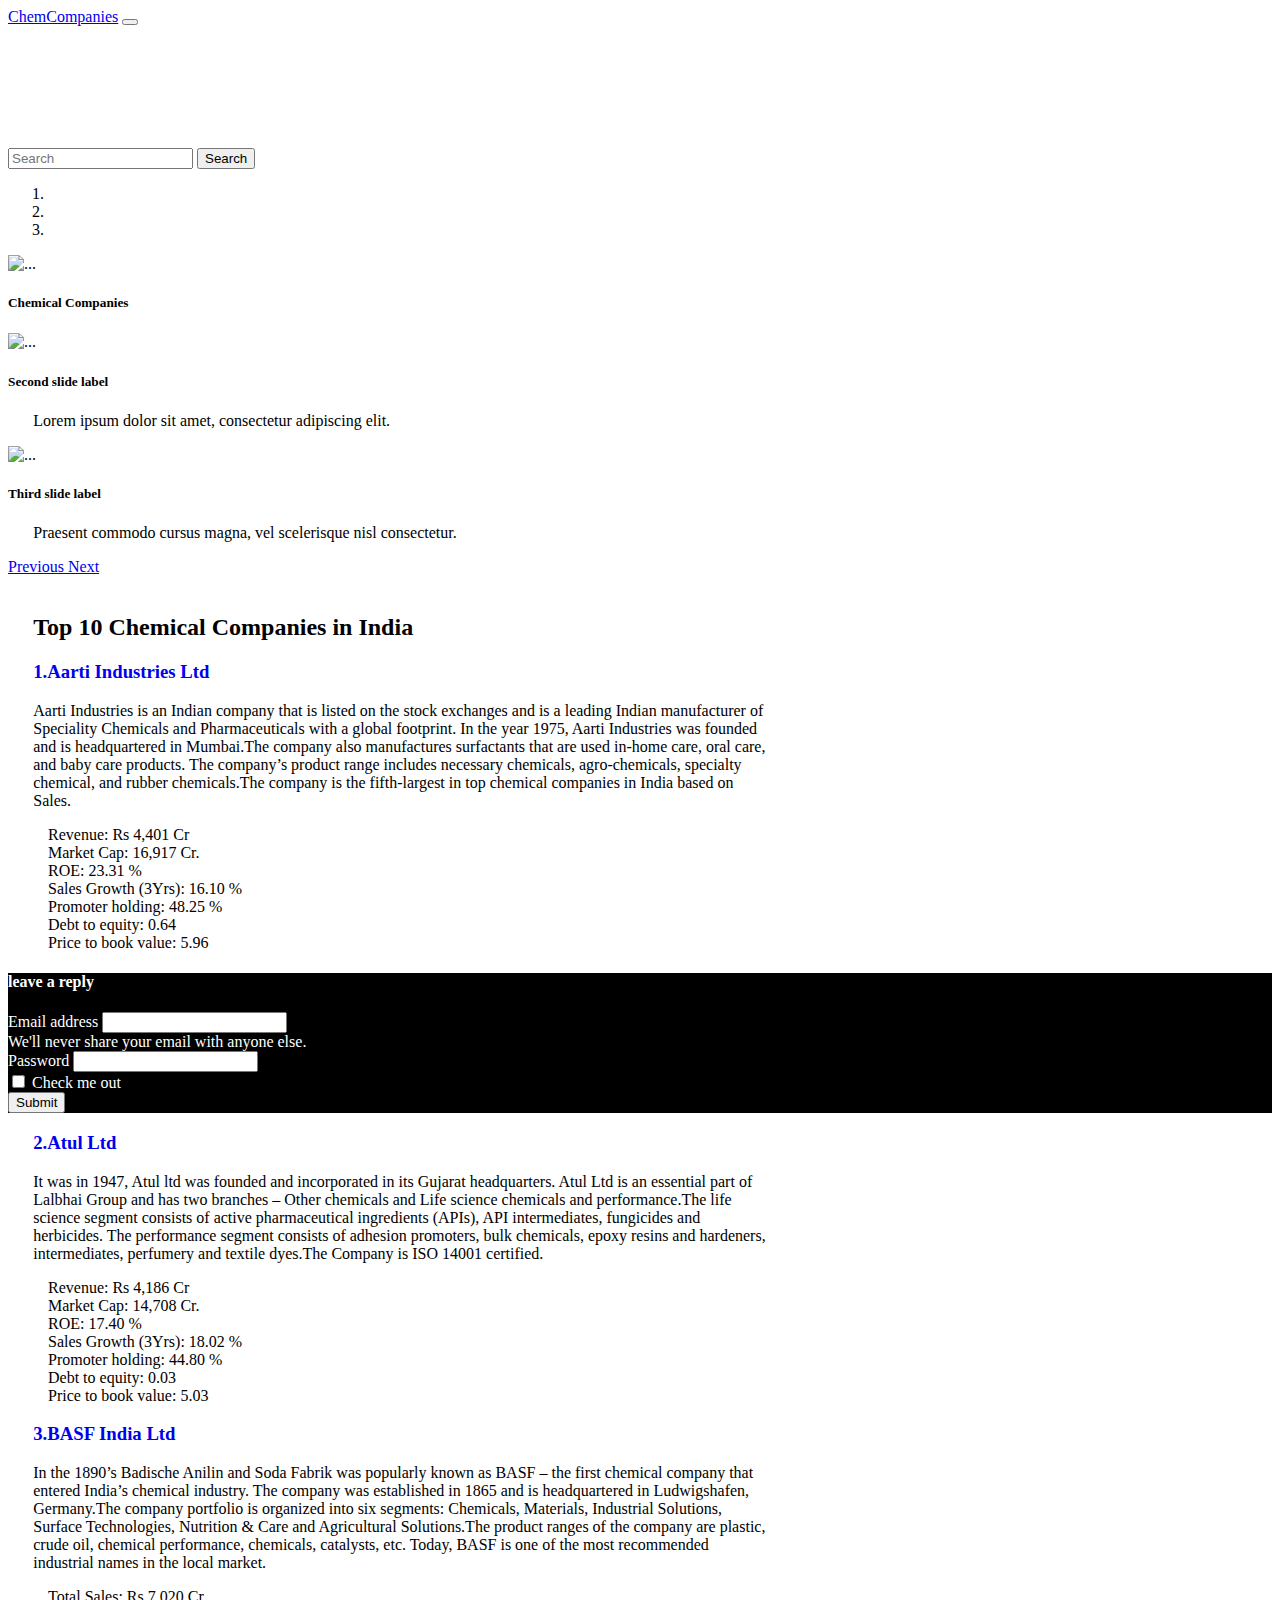
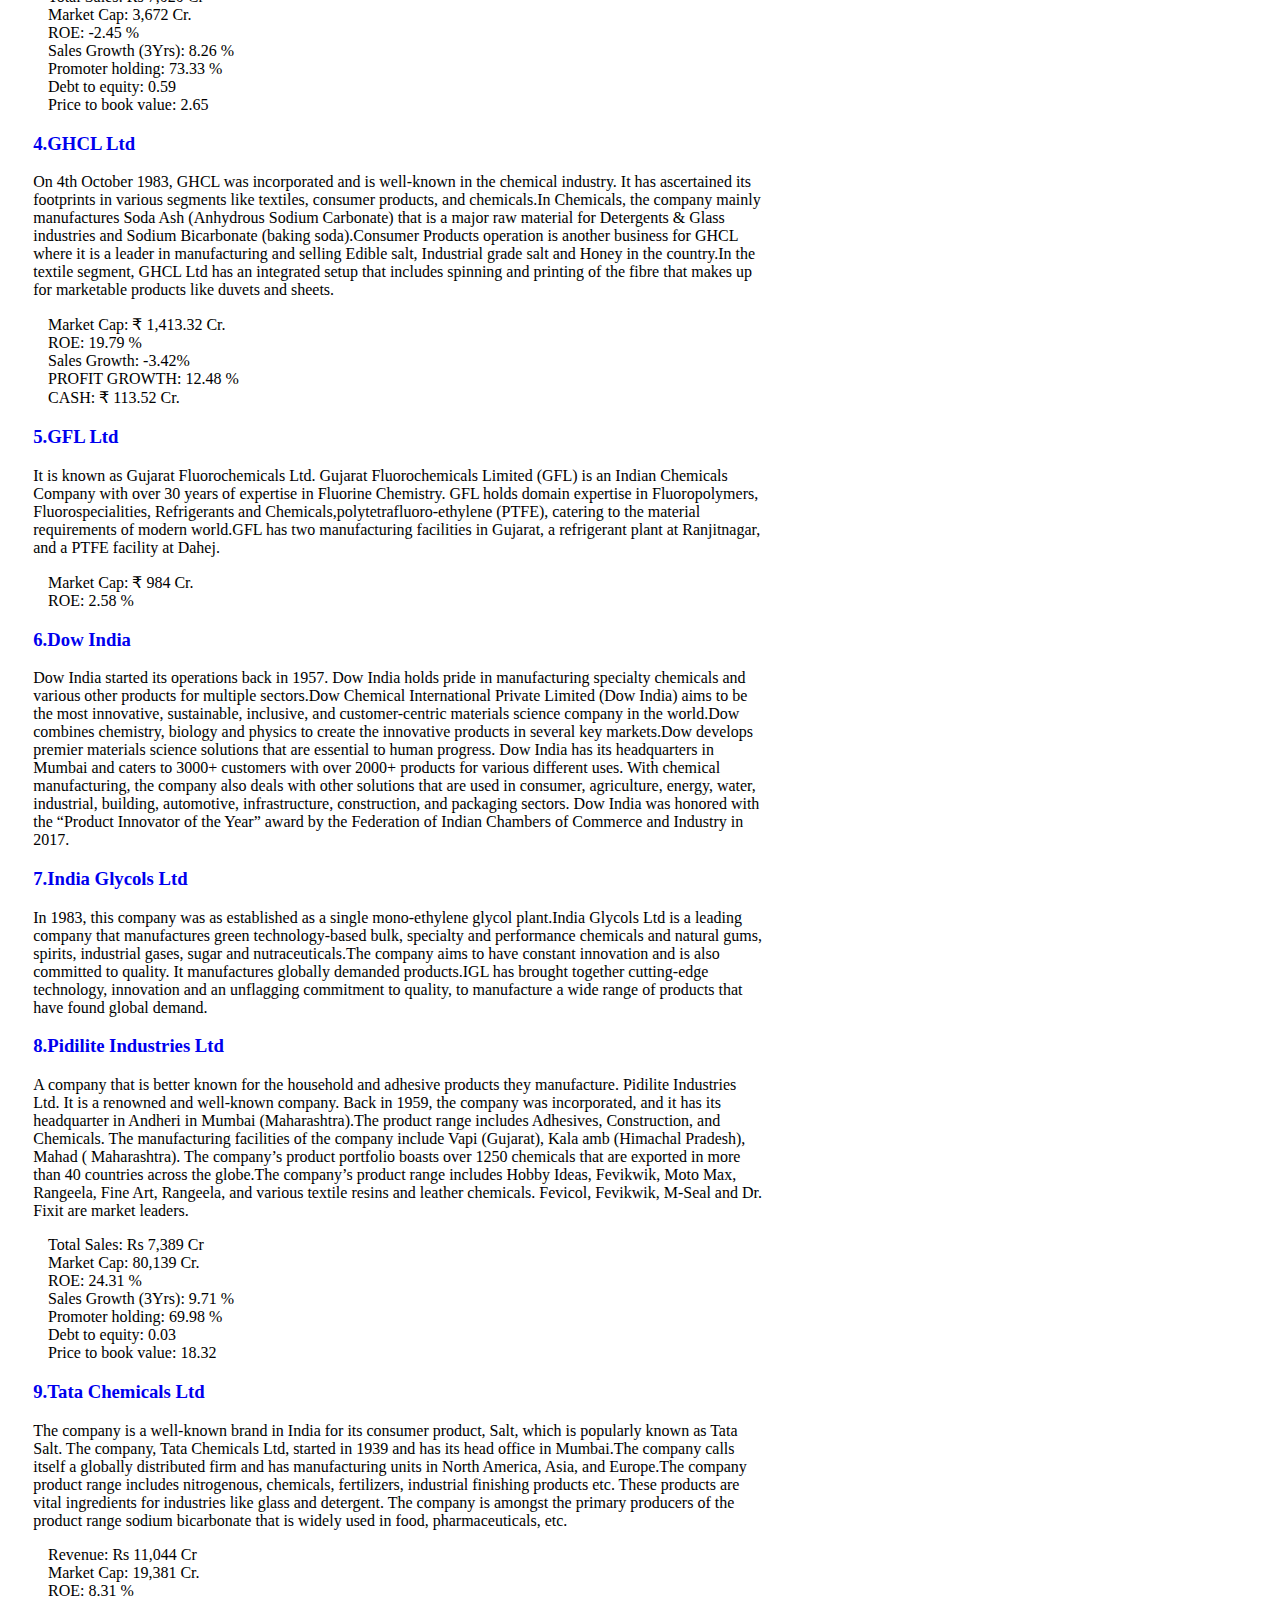
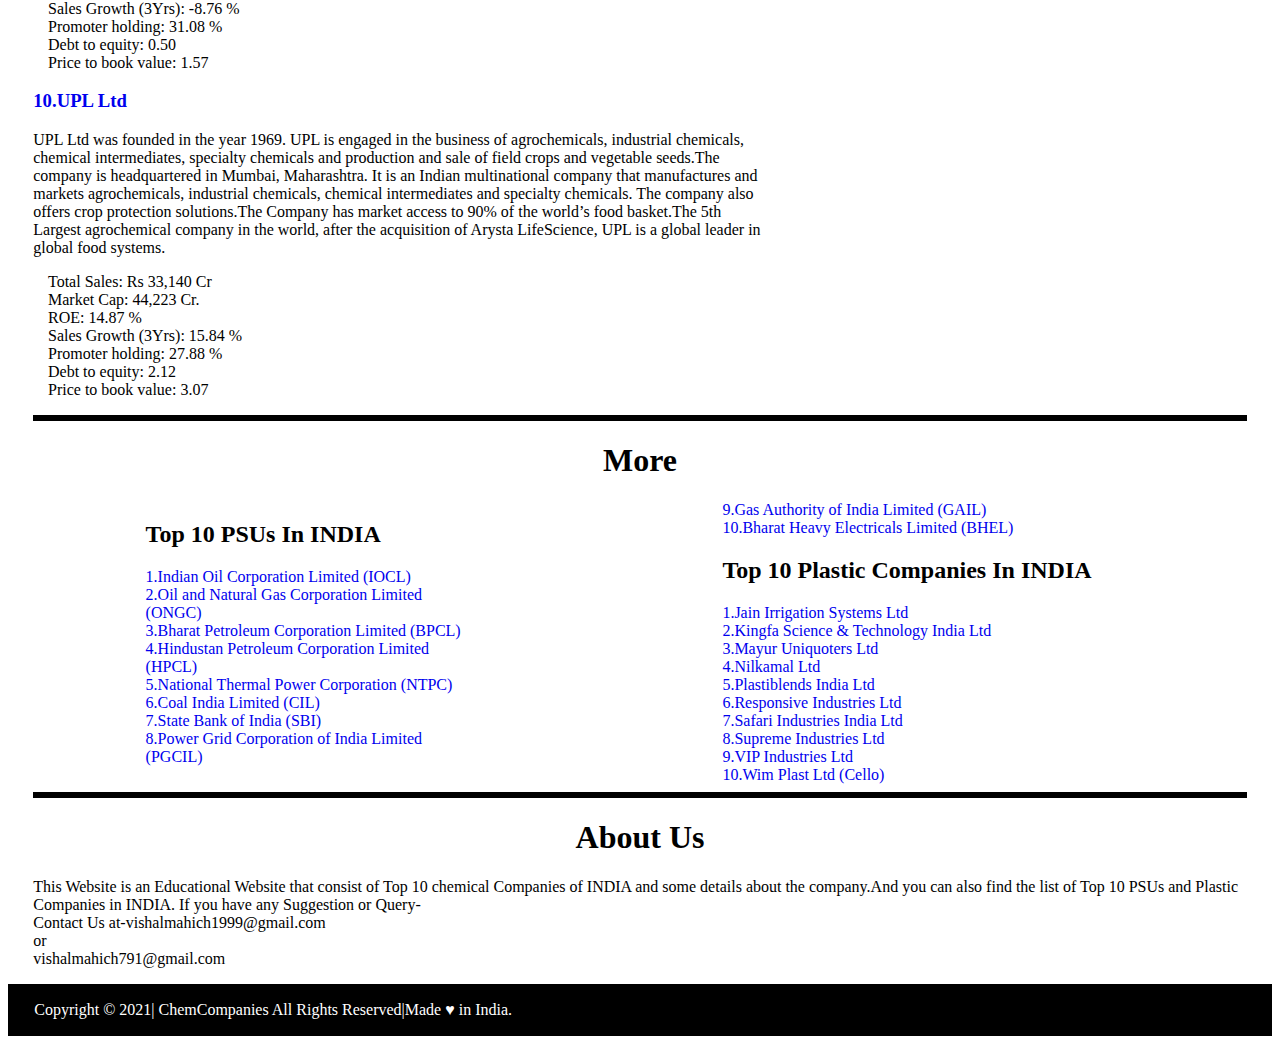
==== commit 6e4657d8: "Update index.html" ====
--- a/index.html
+++ b/index.html
@@ -56,7 +56,7 @@
 	    <div class="carousel-item active">
 	      <img src="pharma.jpg" class="d-block w-100" style="height: 550px;" alt="...">
 	      <div class="carousel-caption d-none d-md-block">
-	        <h5 style="color: black;"></h5>
+	        <h5 style="color: black;">Chemical Companies</h5>
 	        <p></p>
 	      </div>
 	    </div>
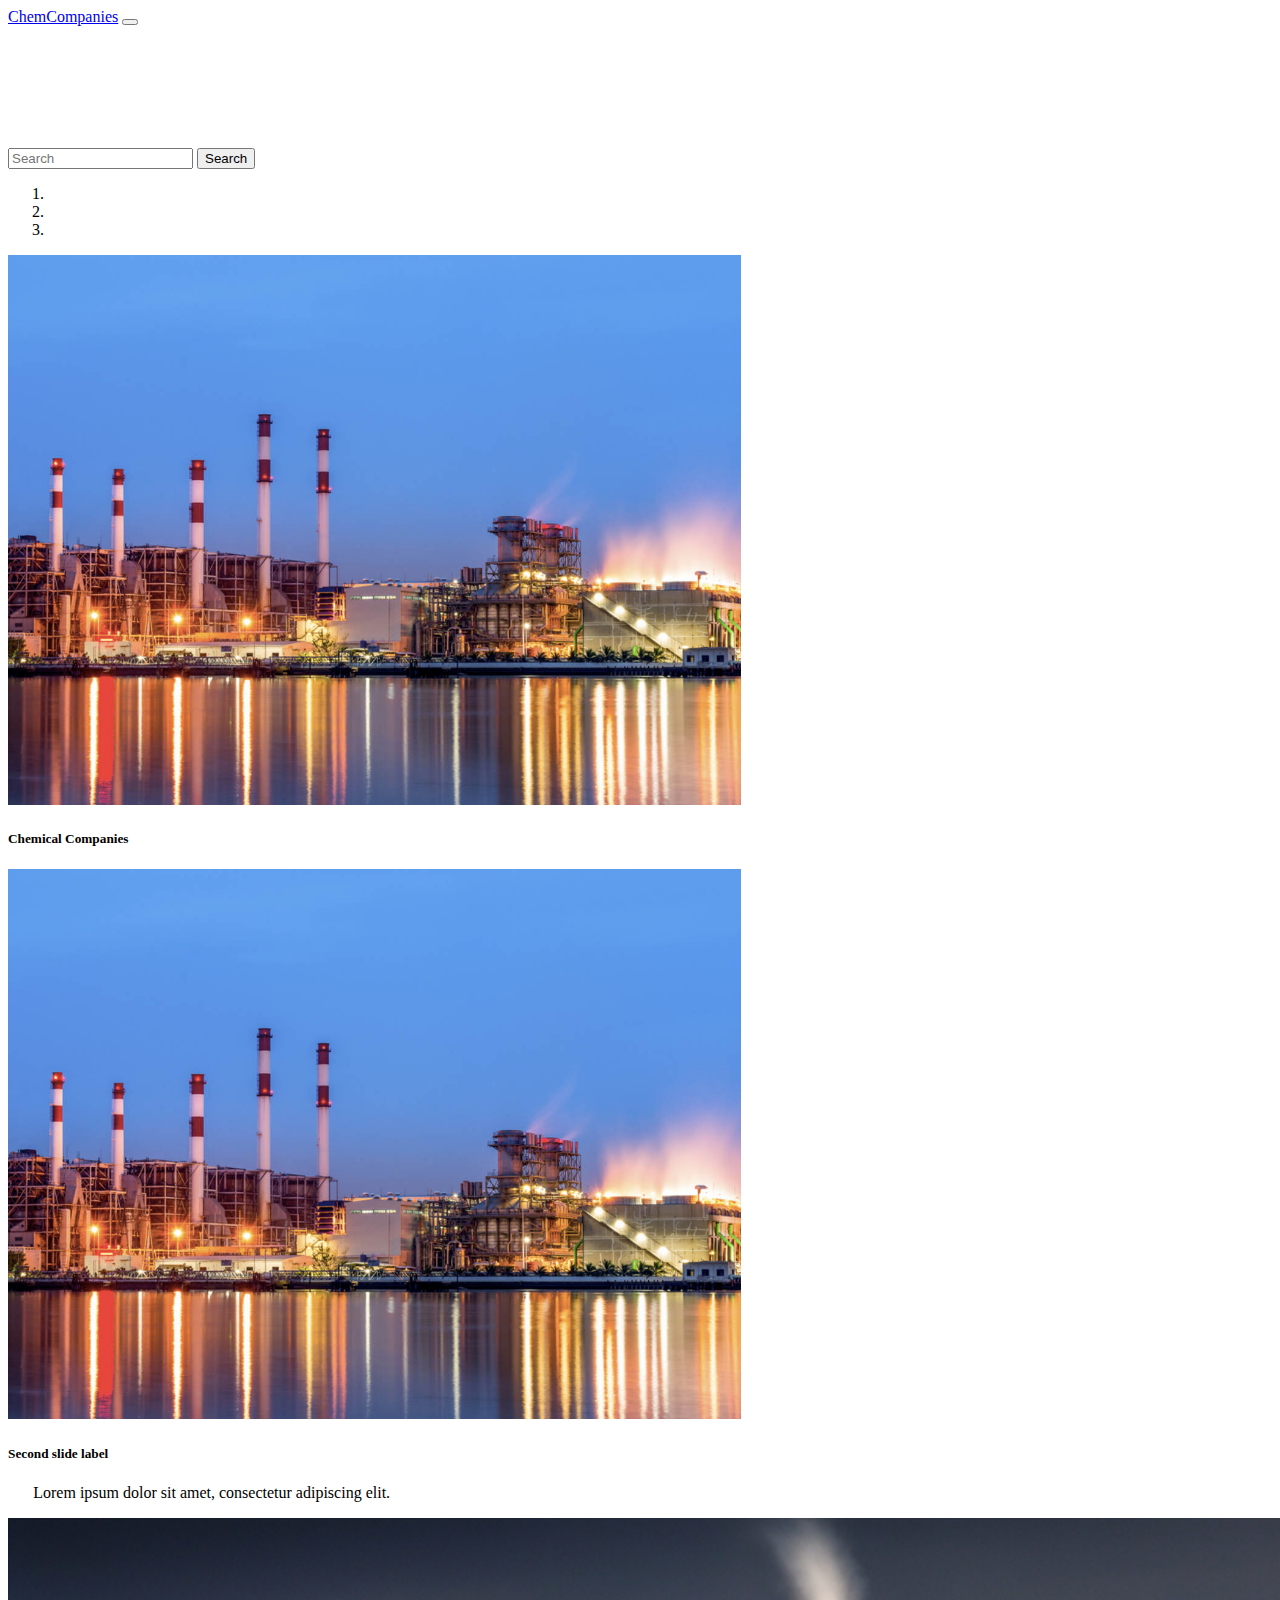
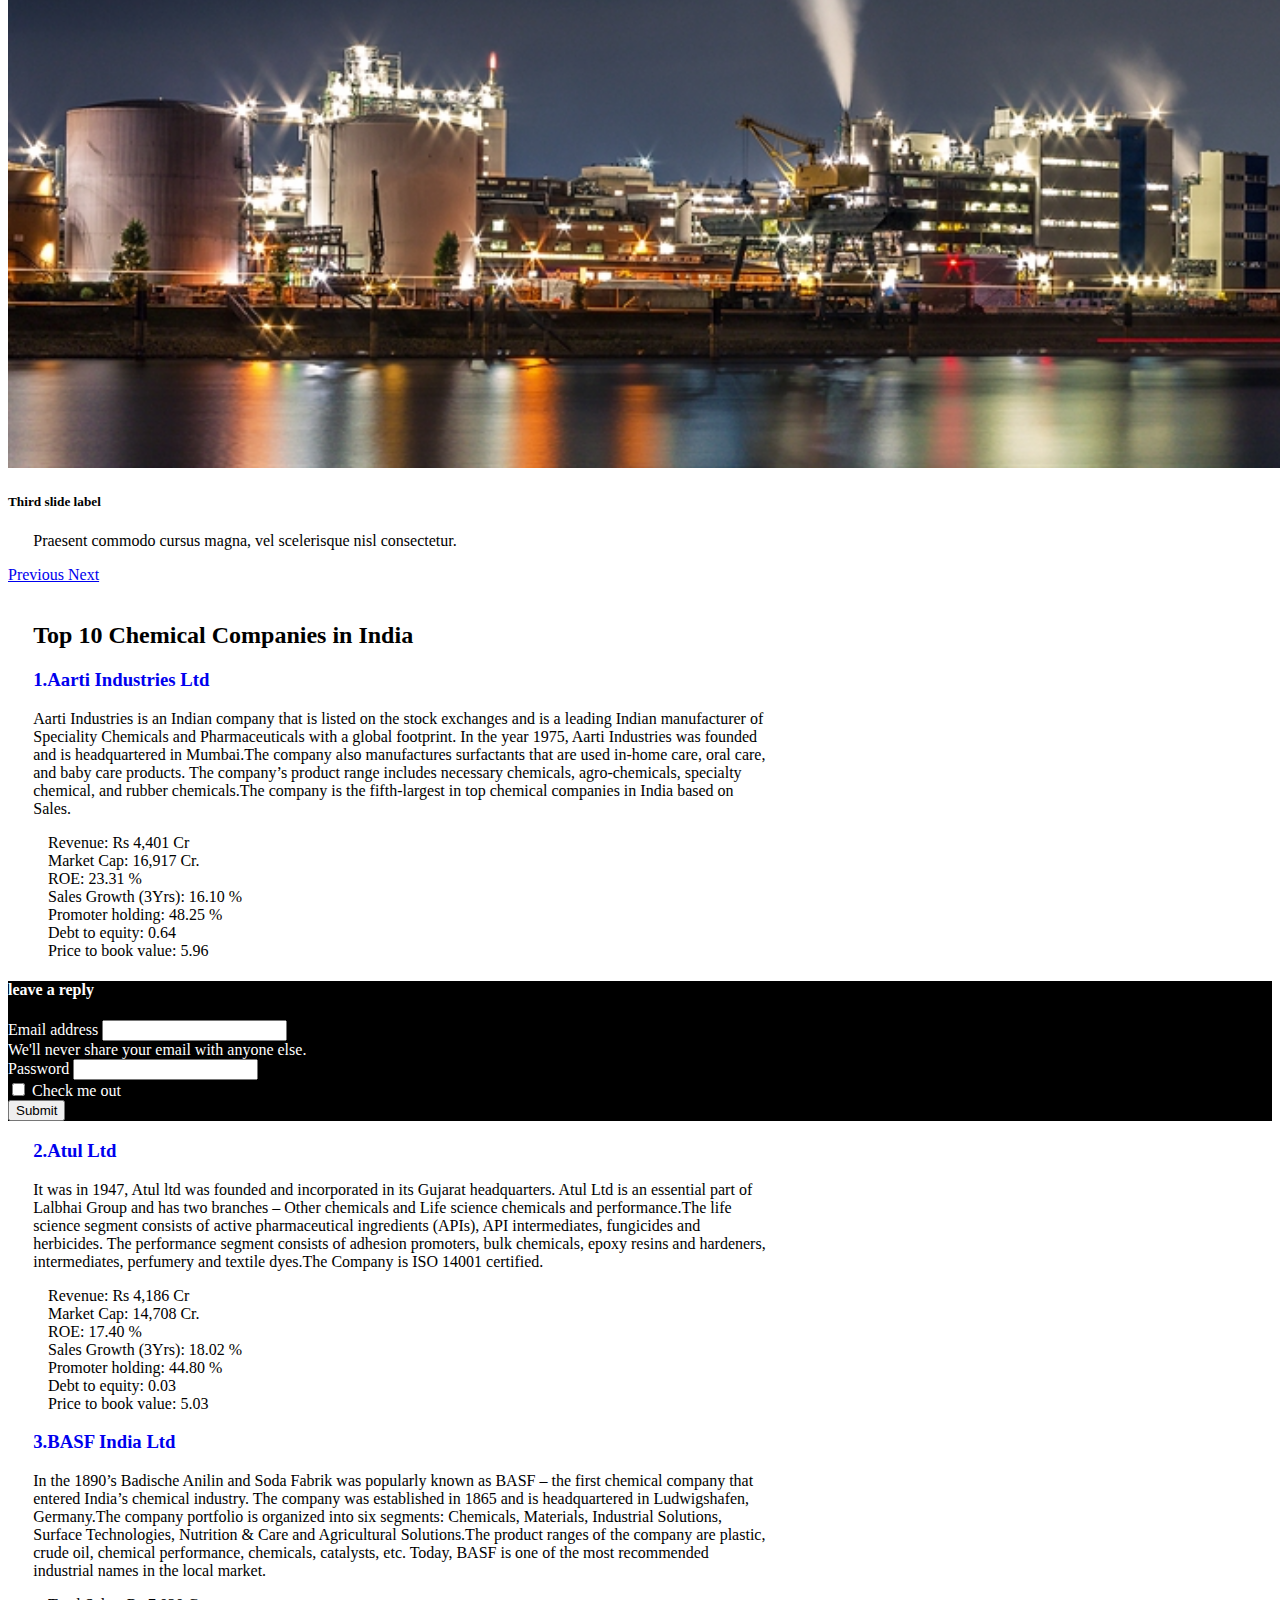
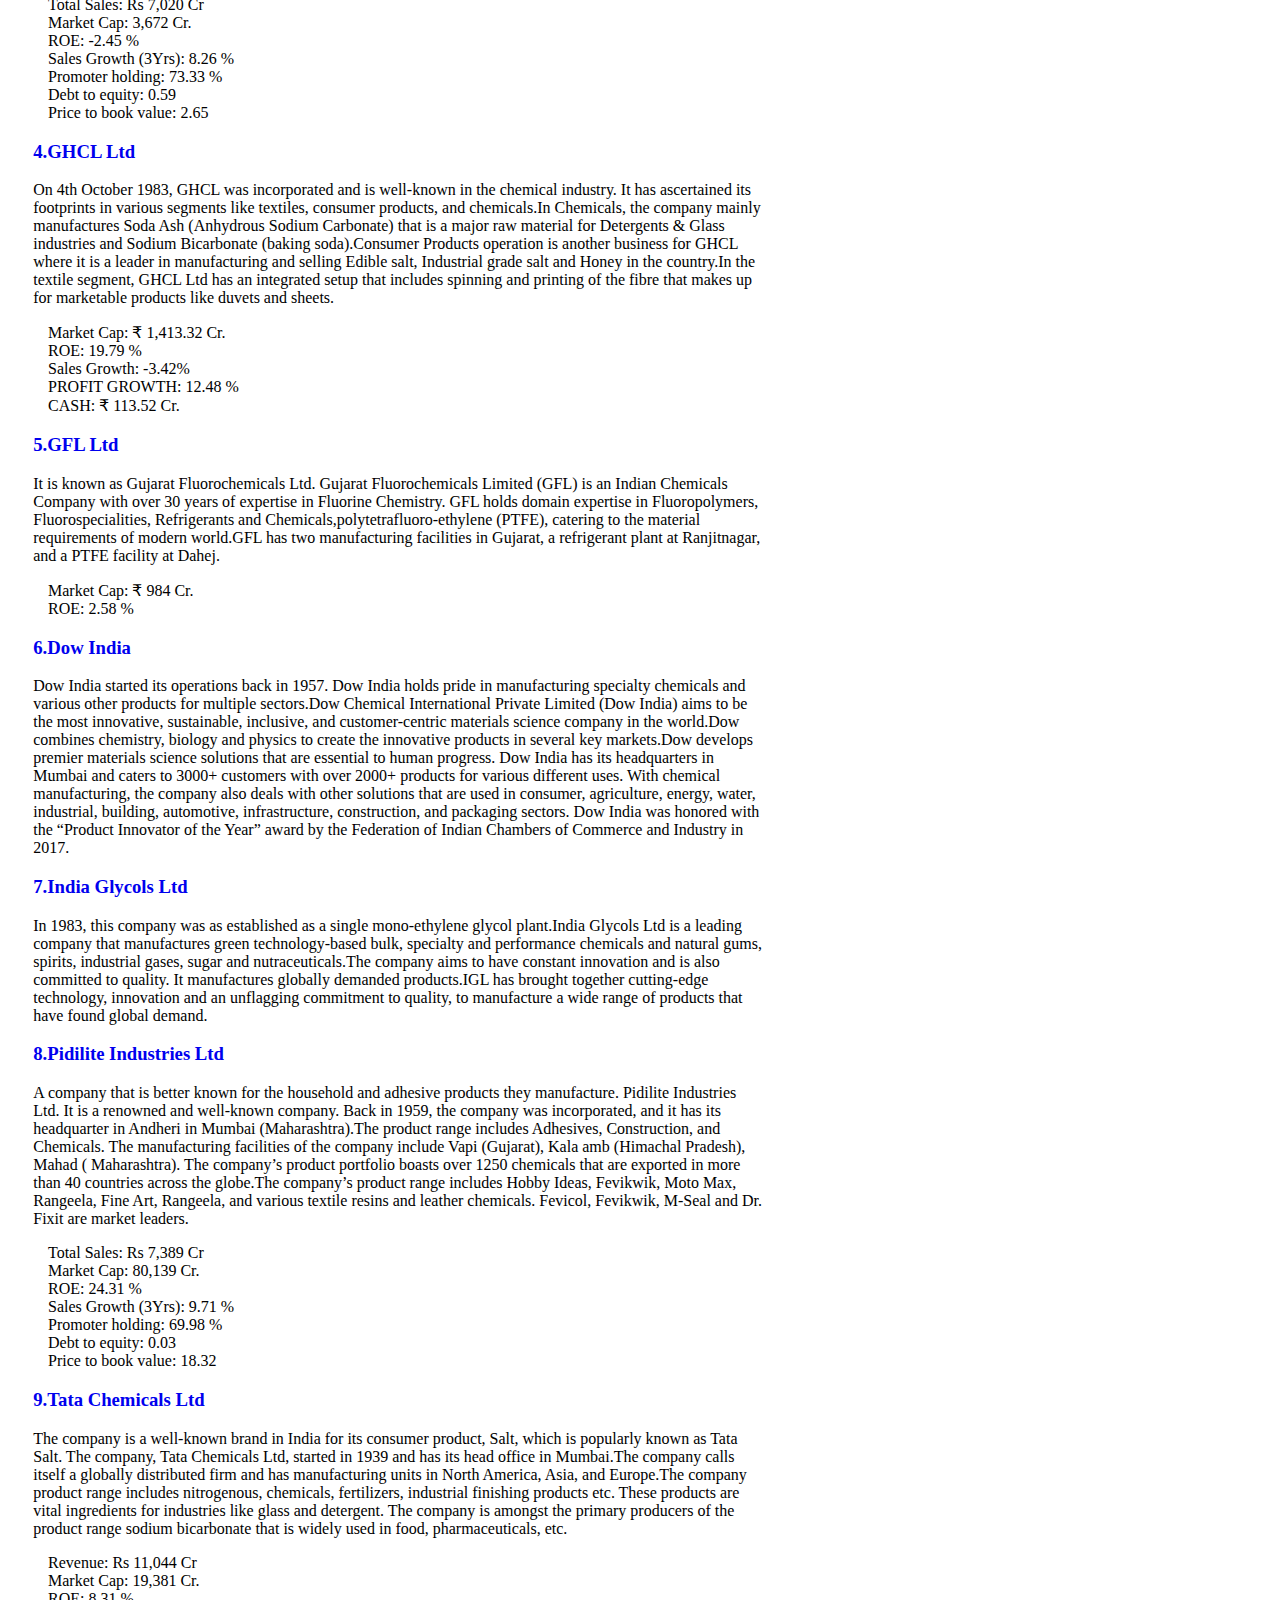
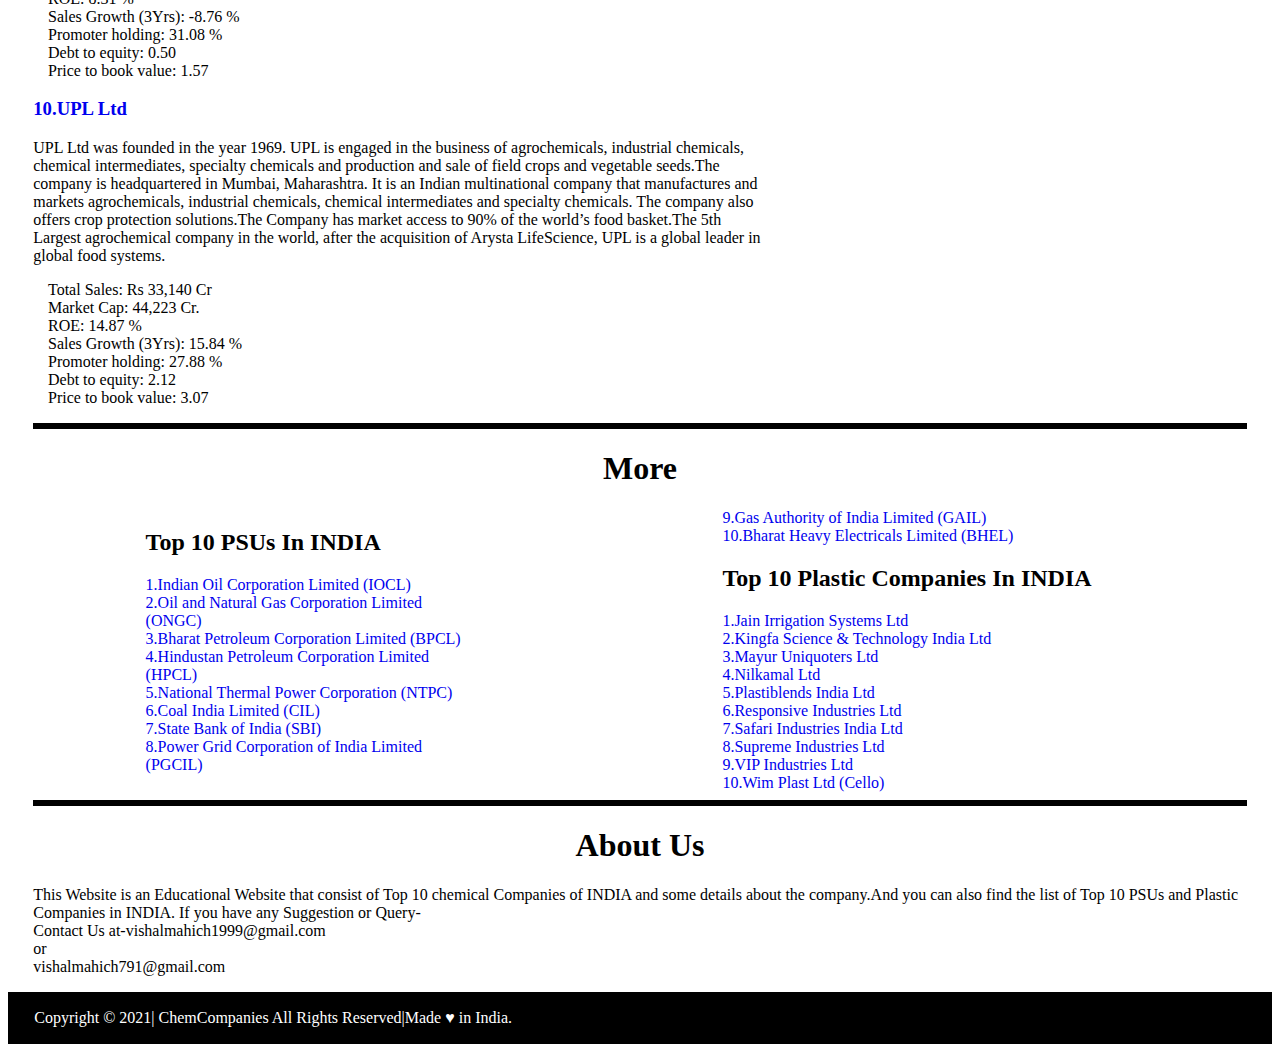
==== commit e480107f: "Rename chem companies bootstrap.html to index.html" ====
--- a/index.html
+++ b/index.html
@@ -54,7 +54,7 @@
 	  </ol>
 	  <div class="carousel-inner">
 	    <div class="carousel-item active">
-	      <img src="pharma.jpg" class="d-block w-100" style="height: 550px;" alt="...">
+	      <img src="psu.jpg" class="d-block w-100" style="height: 550px;" alt="...">
 	      <div class="carousel-caption d-none d-md-block">
 	        <h5 style="color: black;">Chemical Companies</h5>
 	        <p></p>
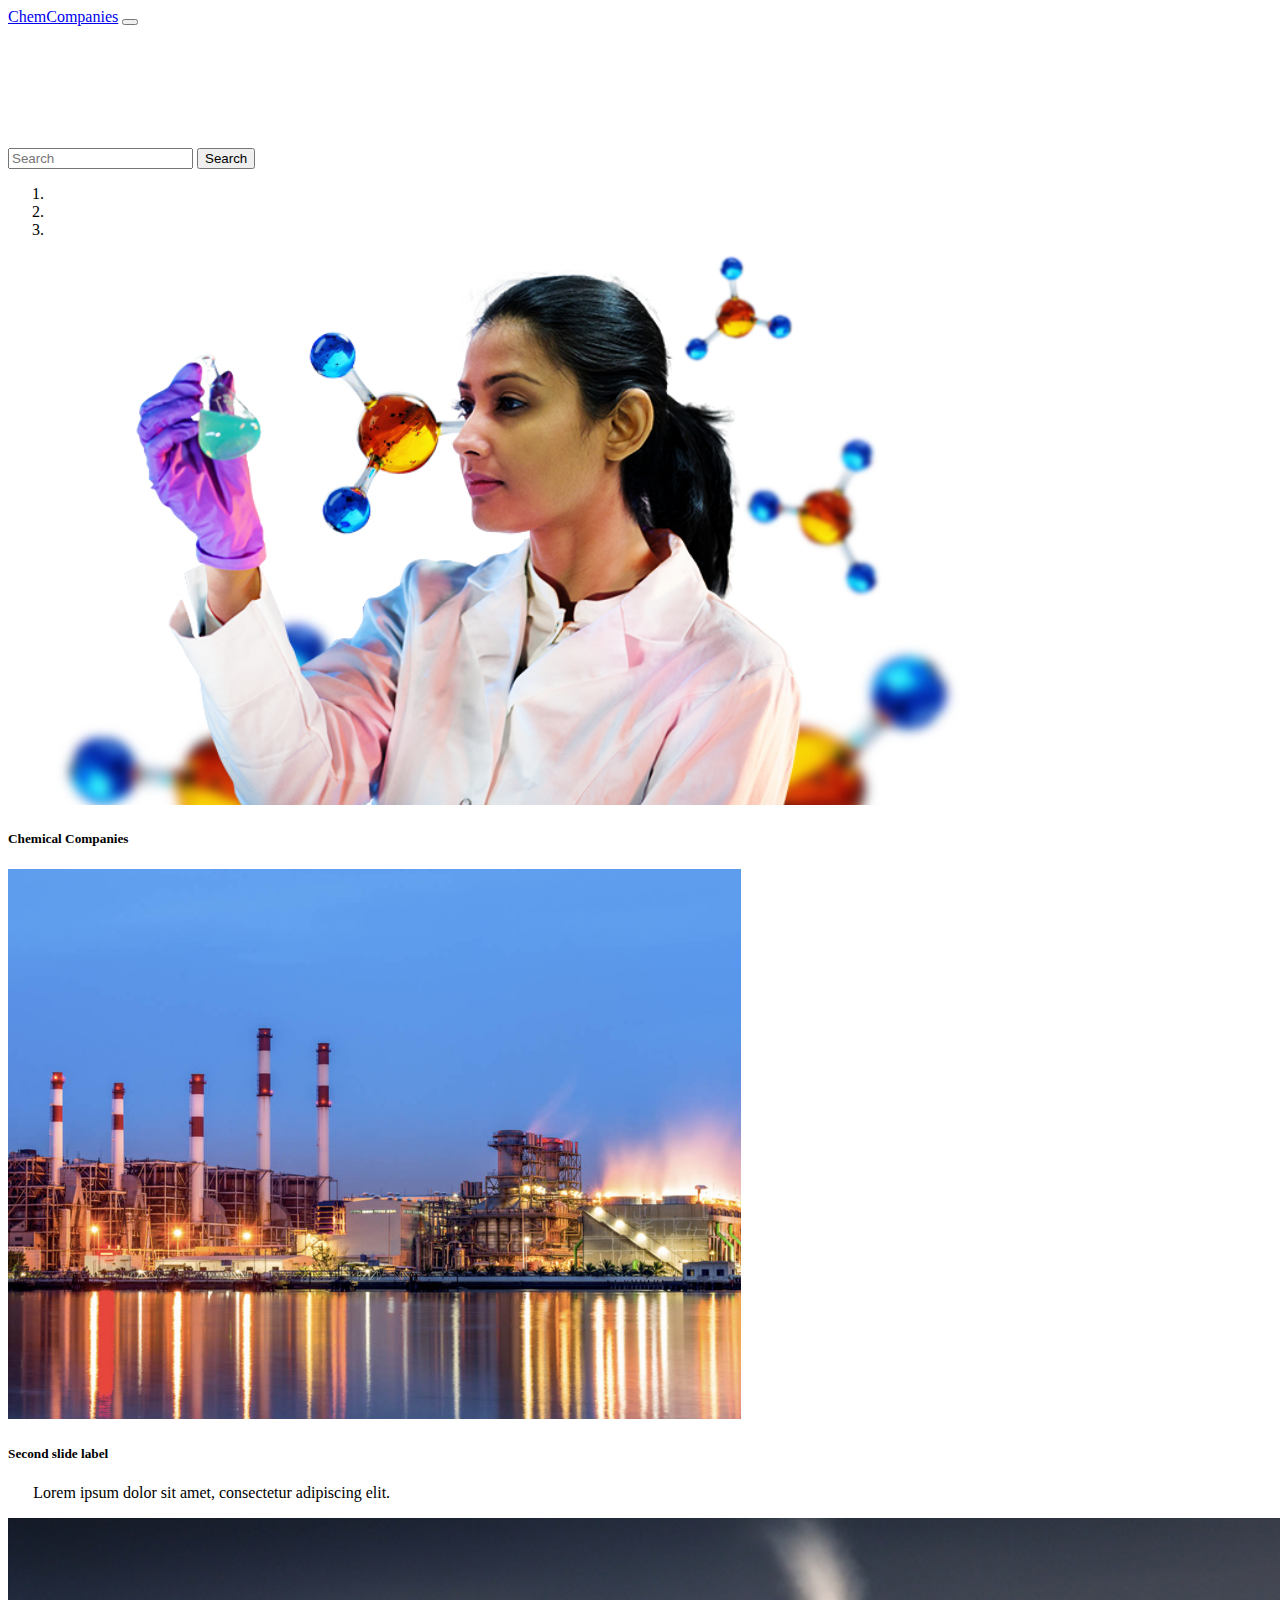
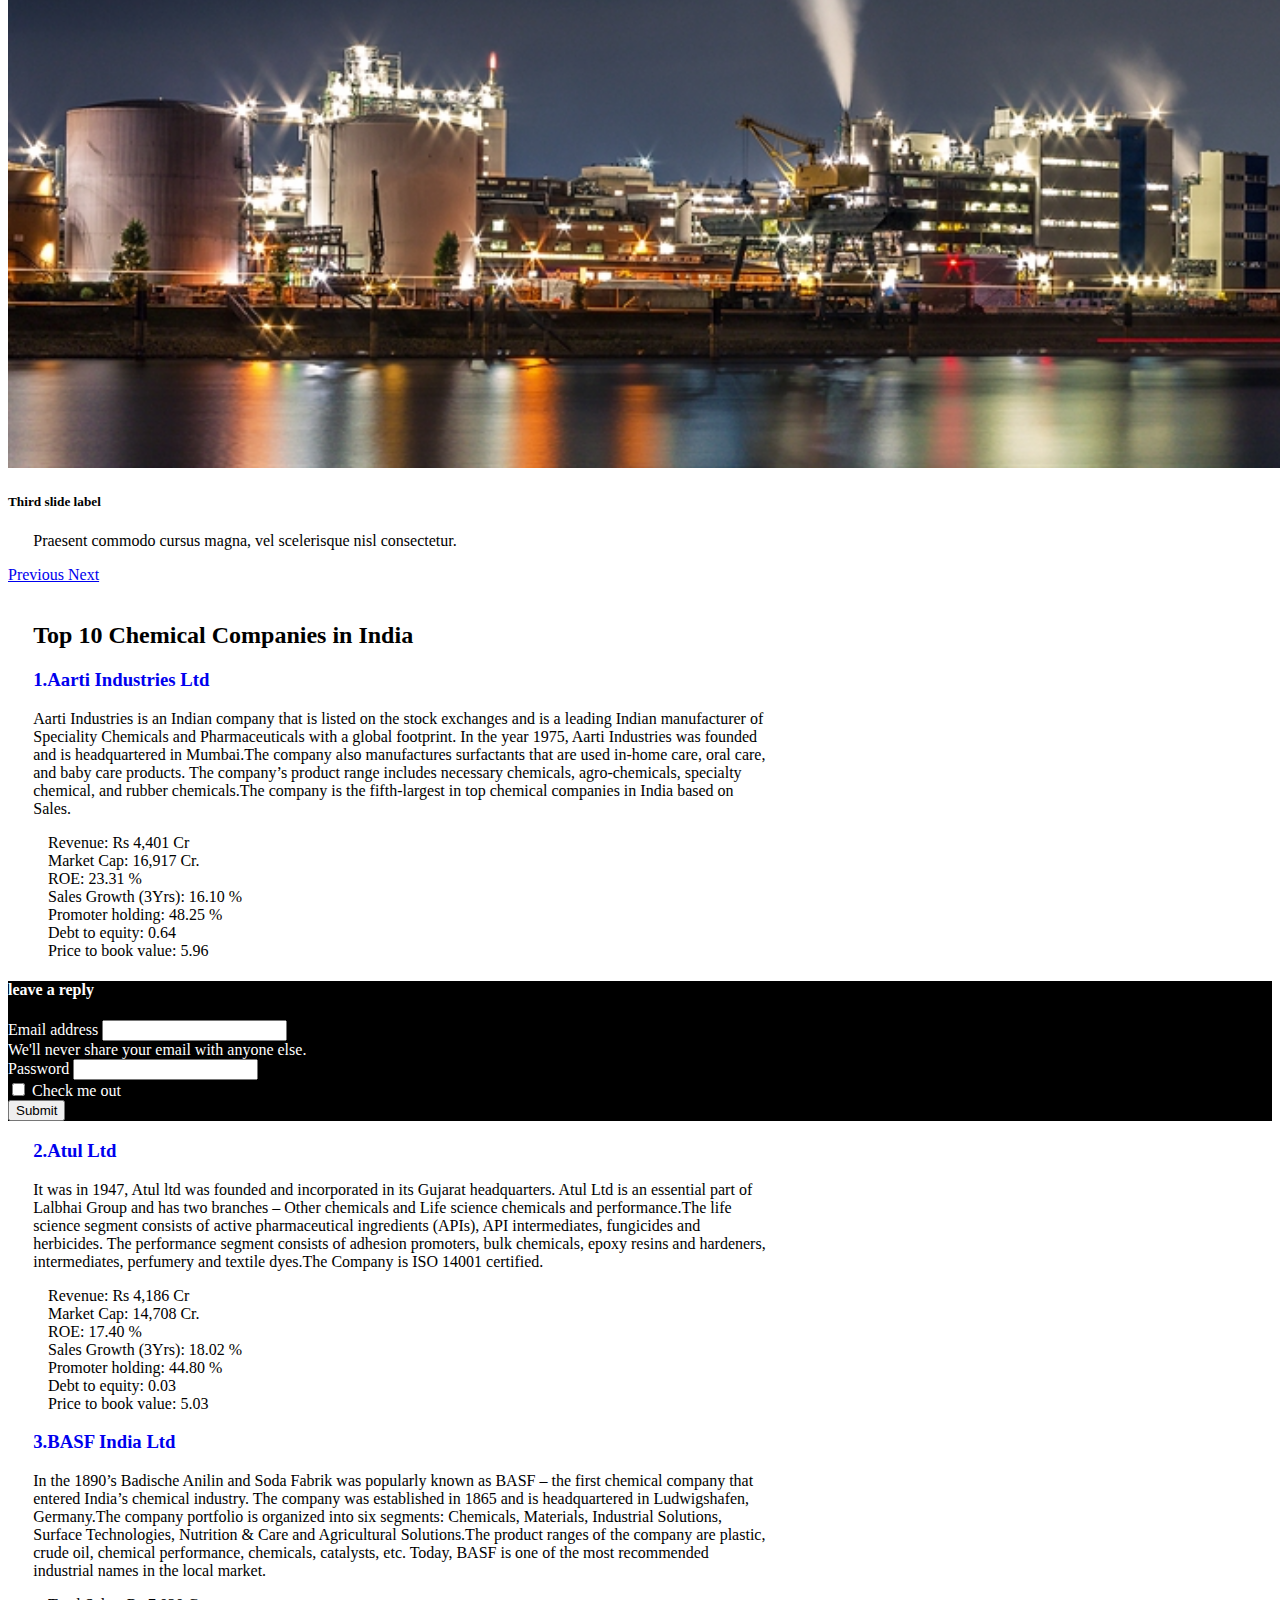
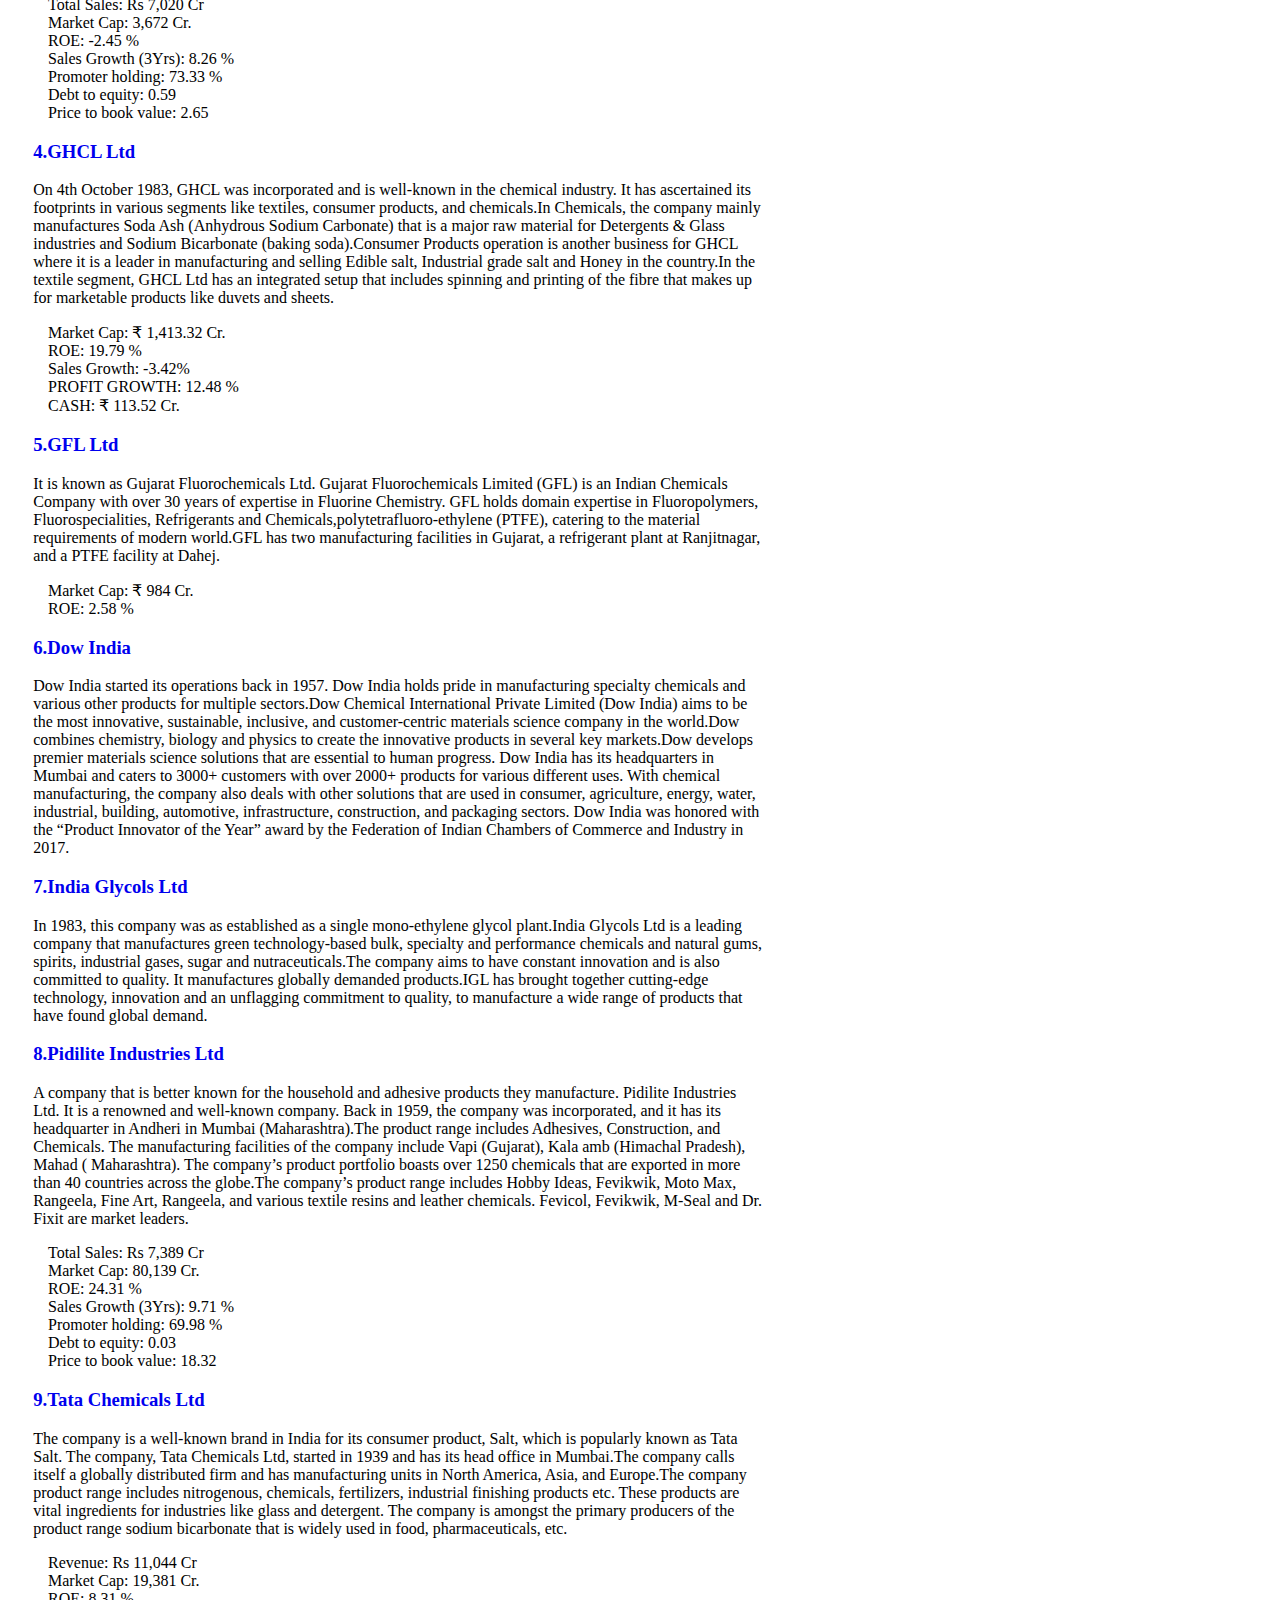
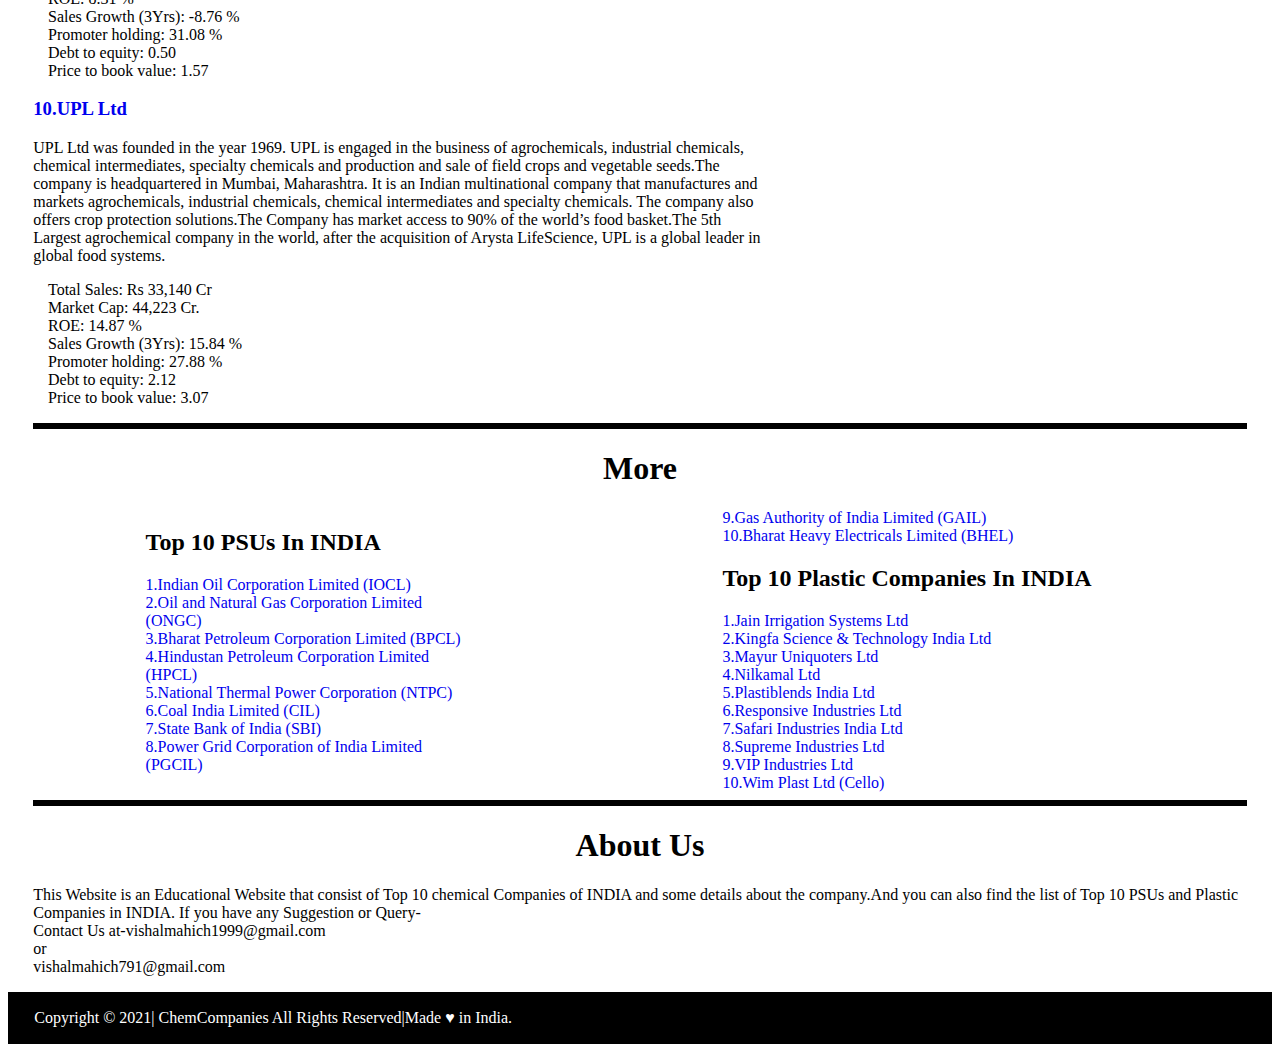
==== commit 5225480c: "Rename chem companies bootstrap.html to index.html" ====
--- a/index.html
+++ b/index.html
@@ -54,7 +54,7 @@
 	  </ol>
 	  <div class="carousel-inner">
 	    <div class="carousel-item active">
-	      <img src="psu.jpg" class="d-block w-100" style="height: 550px;" alt="...">
+	      <img src="Pharma.jpg" class="d-block w-100" style="height: 550px;" alt="...">
 	      <div class="carousel-caption d-none d-md-block">
 	        <h5 style="color: black;">Chemical Companies</h5>
 	        <p></p>
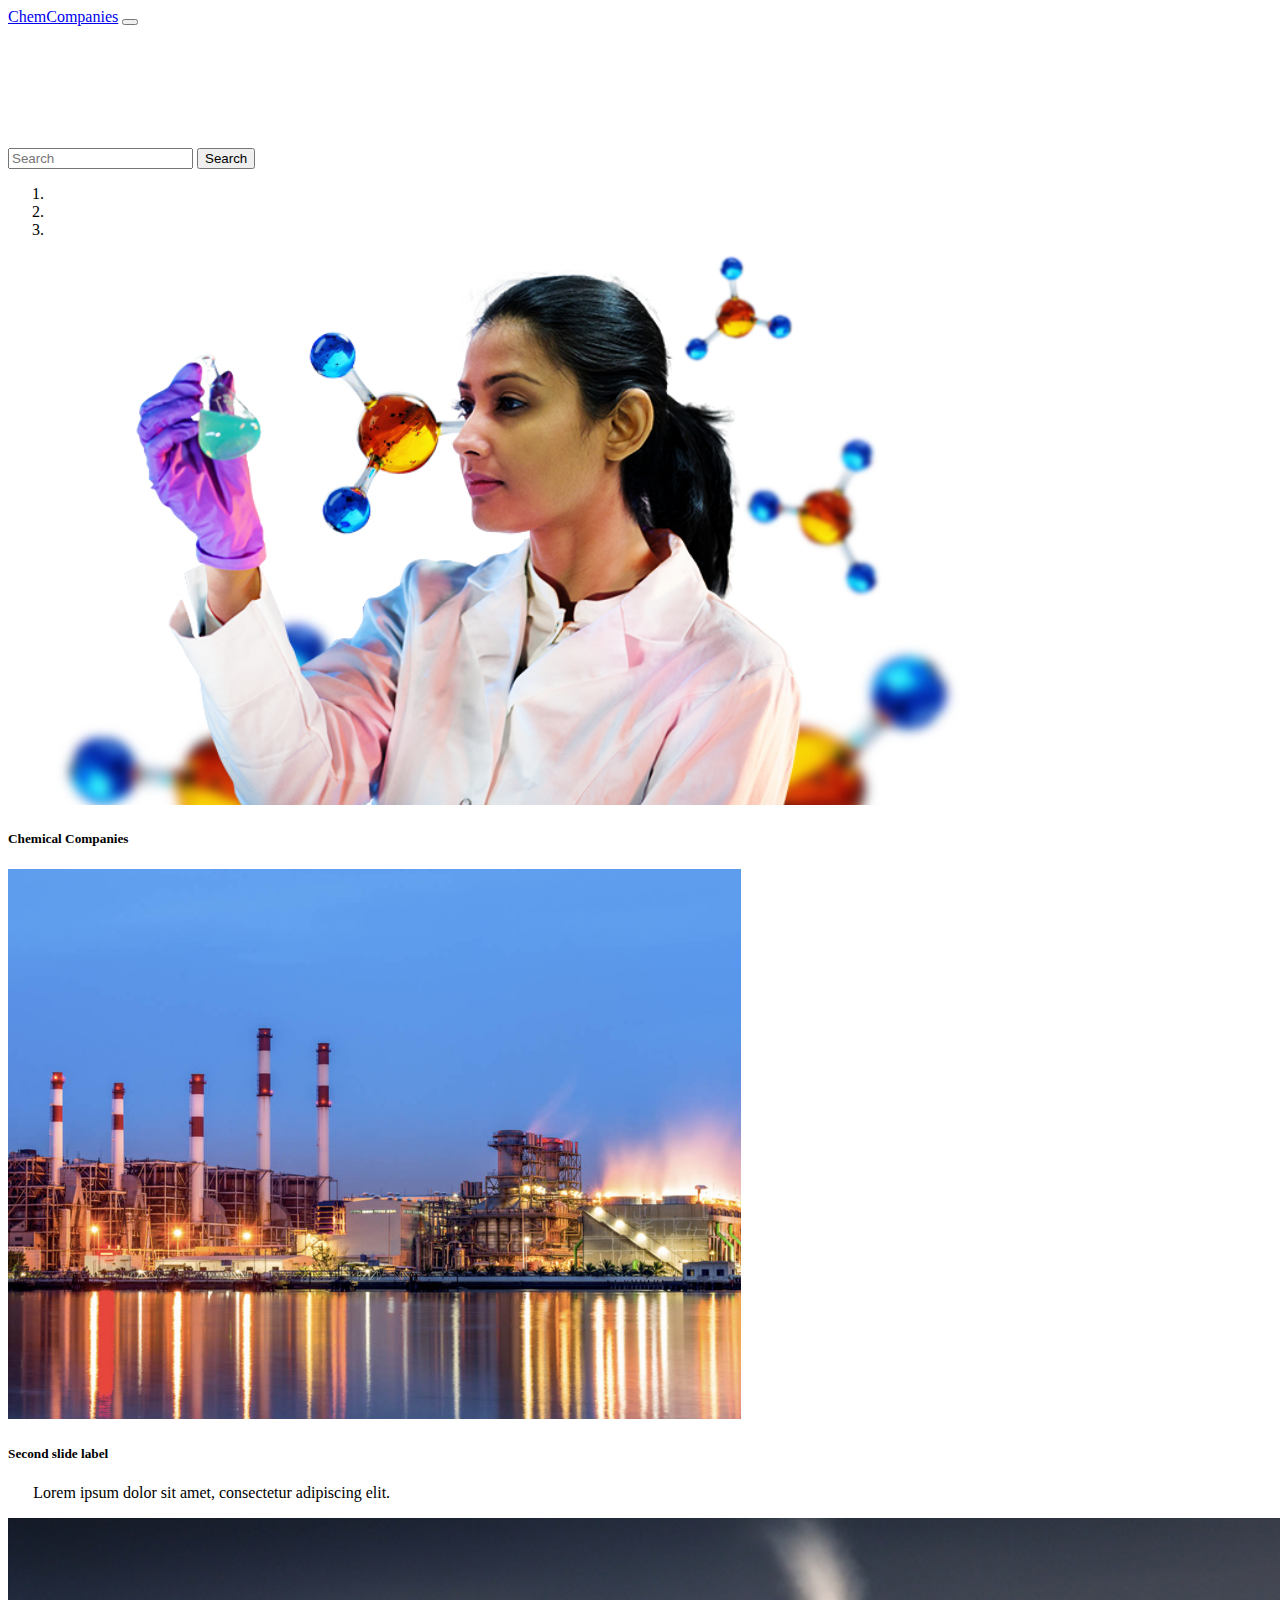
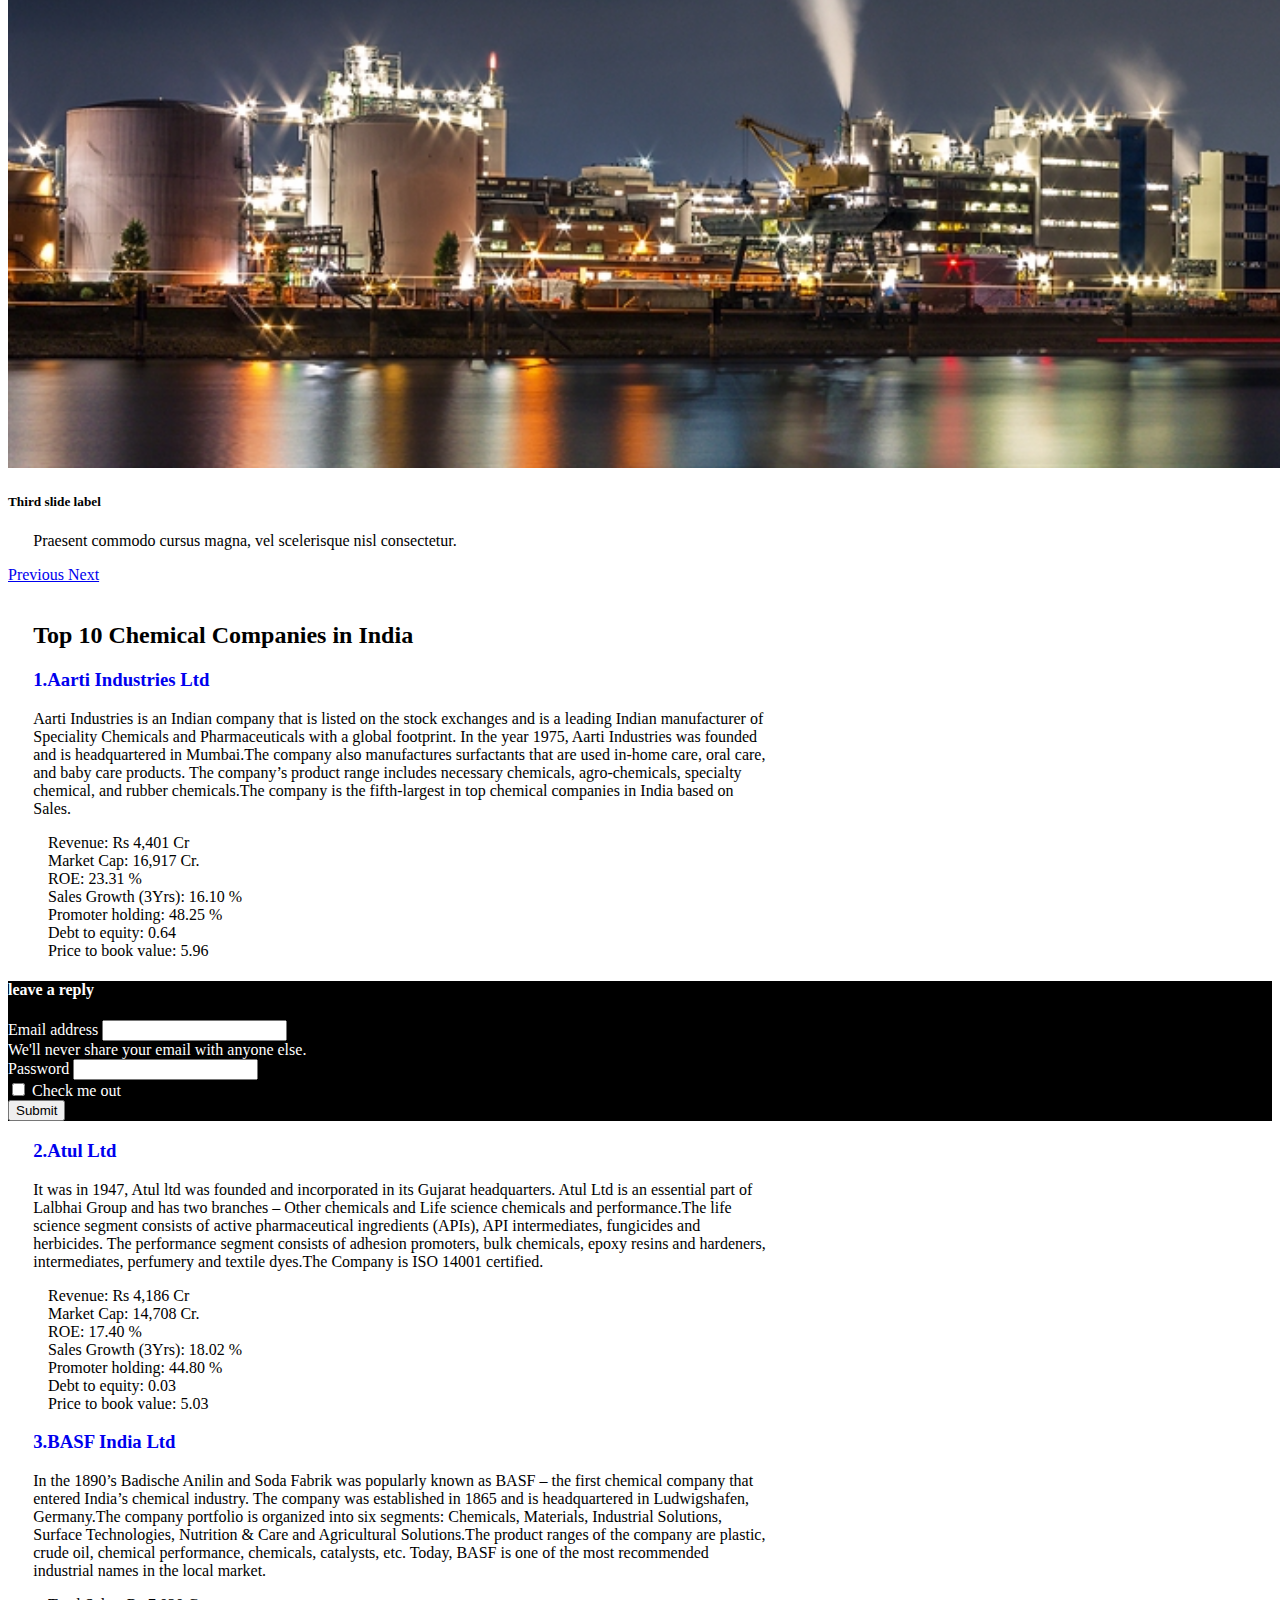
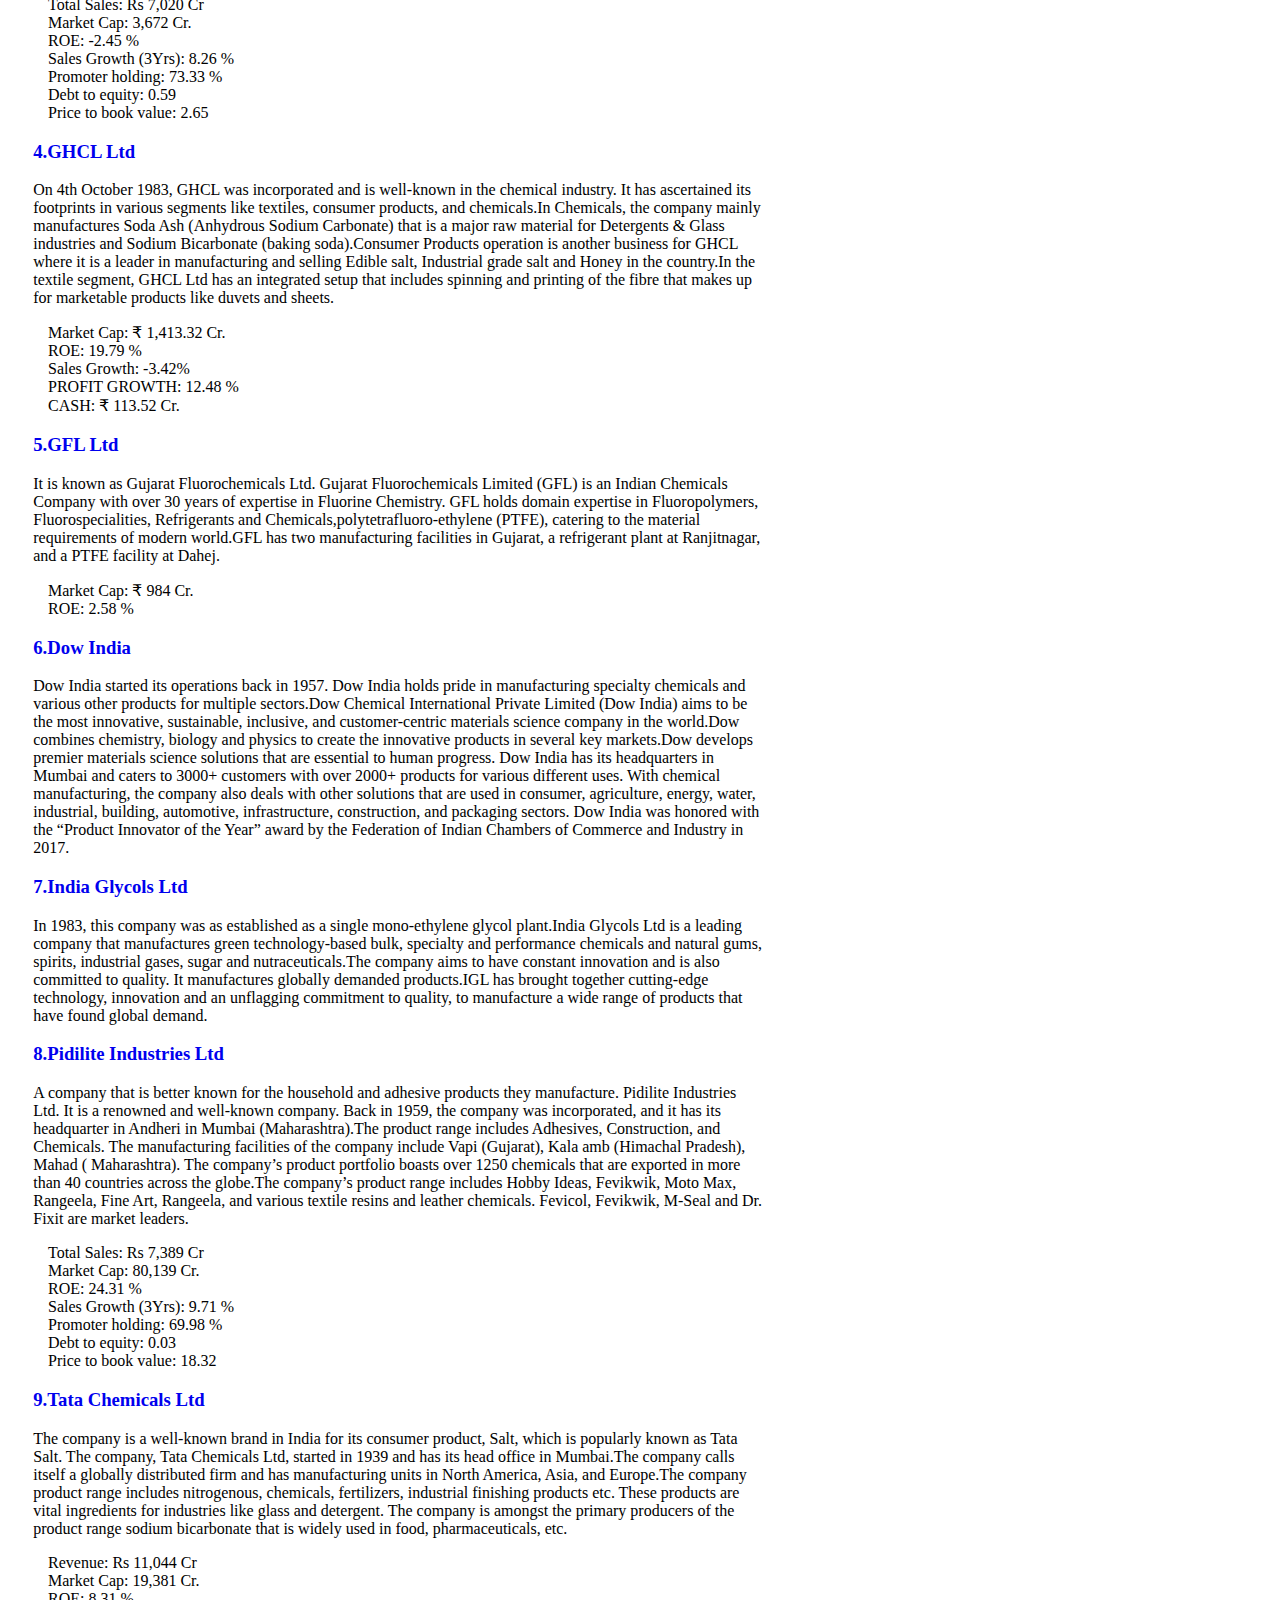
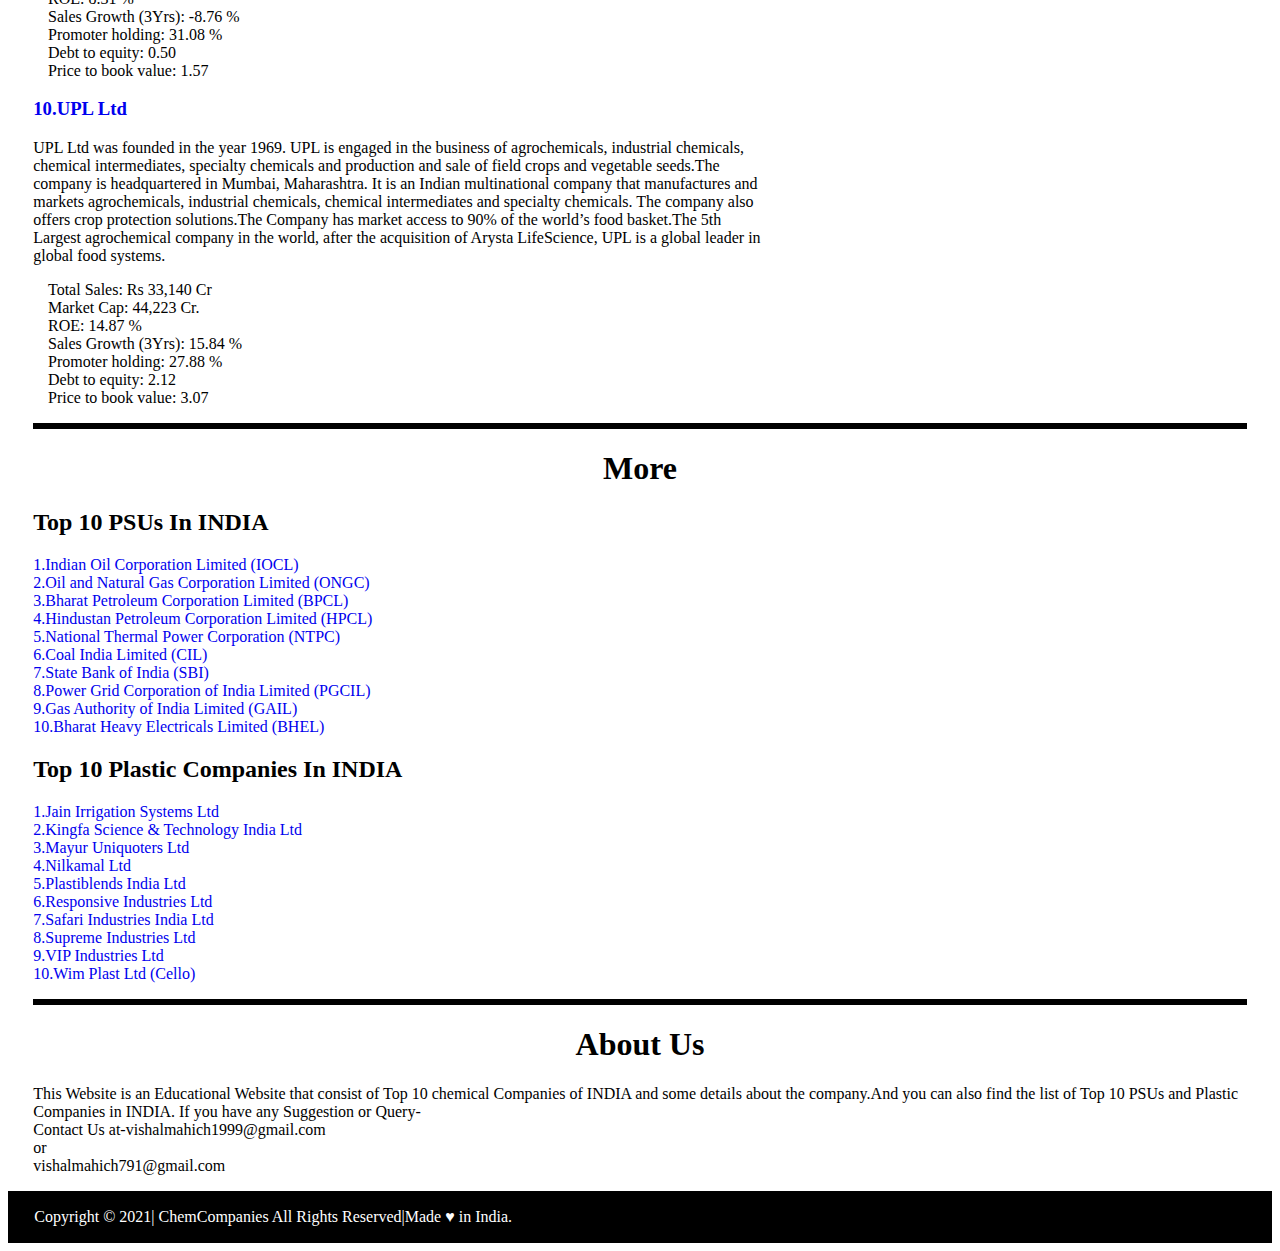
==== commit 17258922: "Rename chem companies bootstrap.html to index.html" ====
--- a/index.html
+++ b/index.html
@@ -217,13 +217,15 @@
       </p>
       <hr>
    <!-- 4.More -->
-   <section class="container-fluid">
-   	 <div class="more_li" >
+   <div class="more_li" >
         	 <h1>More</h1>
        
         </div>
-        <div class="column_para">
-        <h2 class="psus_com"> Top 10 PSUs In INDIA </h2>
+   <section class="container-fluid">
+   	    
+        <div class="row">
+        	<div class="col-sm-6"> 
+             <h2 class="psus_com"> Top 10 PSUs In INDIA </h2>
         <p class="psus_ltd">
        	<a href="https://iocl.com/" target="_blank">1.Indian Oil Corporation Limited (IOCL)</a><br>
 		<a href="https://www.ongcindia.com/wps/wcm/connect/en/home/"target="_blank">2.Oil and Natural Gas Corporation Limited (ONGC)</a><br>
@@ -235,7 +237,9 @@
 		<a href="https://www.powergridindia.com/"target="_blank">8.Power Grid Corporation of India Limited (PGCIL)</a><br>
 		<a href="https://gailonline.com/CR-JoinGail.html"target="_blank">9.Gas Authority of India Limited (GAIL)</a><br>
 		<a href="http://www.bhel.com/index.php/"target="_blank">10.Bharat Heavy Electricals Limited (BHEL)</a></p>
-		<h2 class="plastic_com">Top 10 Plastic Companies In INDIA </h2>
+        	</div>
+        	<div class="col-sm-6">
+        		<h2 class="plastic_com">Top 10 Plastic Companies In INDIA </h2>
 		<p class="plastic_ltd">
 		<a href="http://www.jains.com/"target="_blank">1.Jain Irrigation Systems Ltd</a><br>
 		<a href="http://www.kingfaindia.com/"target="_blank">2.Kingfa Science & Technology India Ltd</a><br>
@@ -247,6 +251,8 @@
 		<a href="https://www.supreme.co.in/"target="_blank">8.Supreme Industries Ltd</a><br>
 		<a href="http://vipindustries.co.in/"target="_blank">9.VIP Industries Ltd</a><br>
 		<a href="https://www.cellowimplast.com/"target="_blank">10.Wim Plast Ltd (Cello)</a><br></p></div>
+        	</div>
+        </div>	
    </section>
    <hr>
    <!-- 5.About Us  -->
